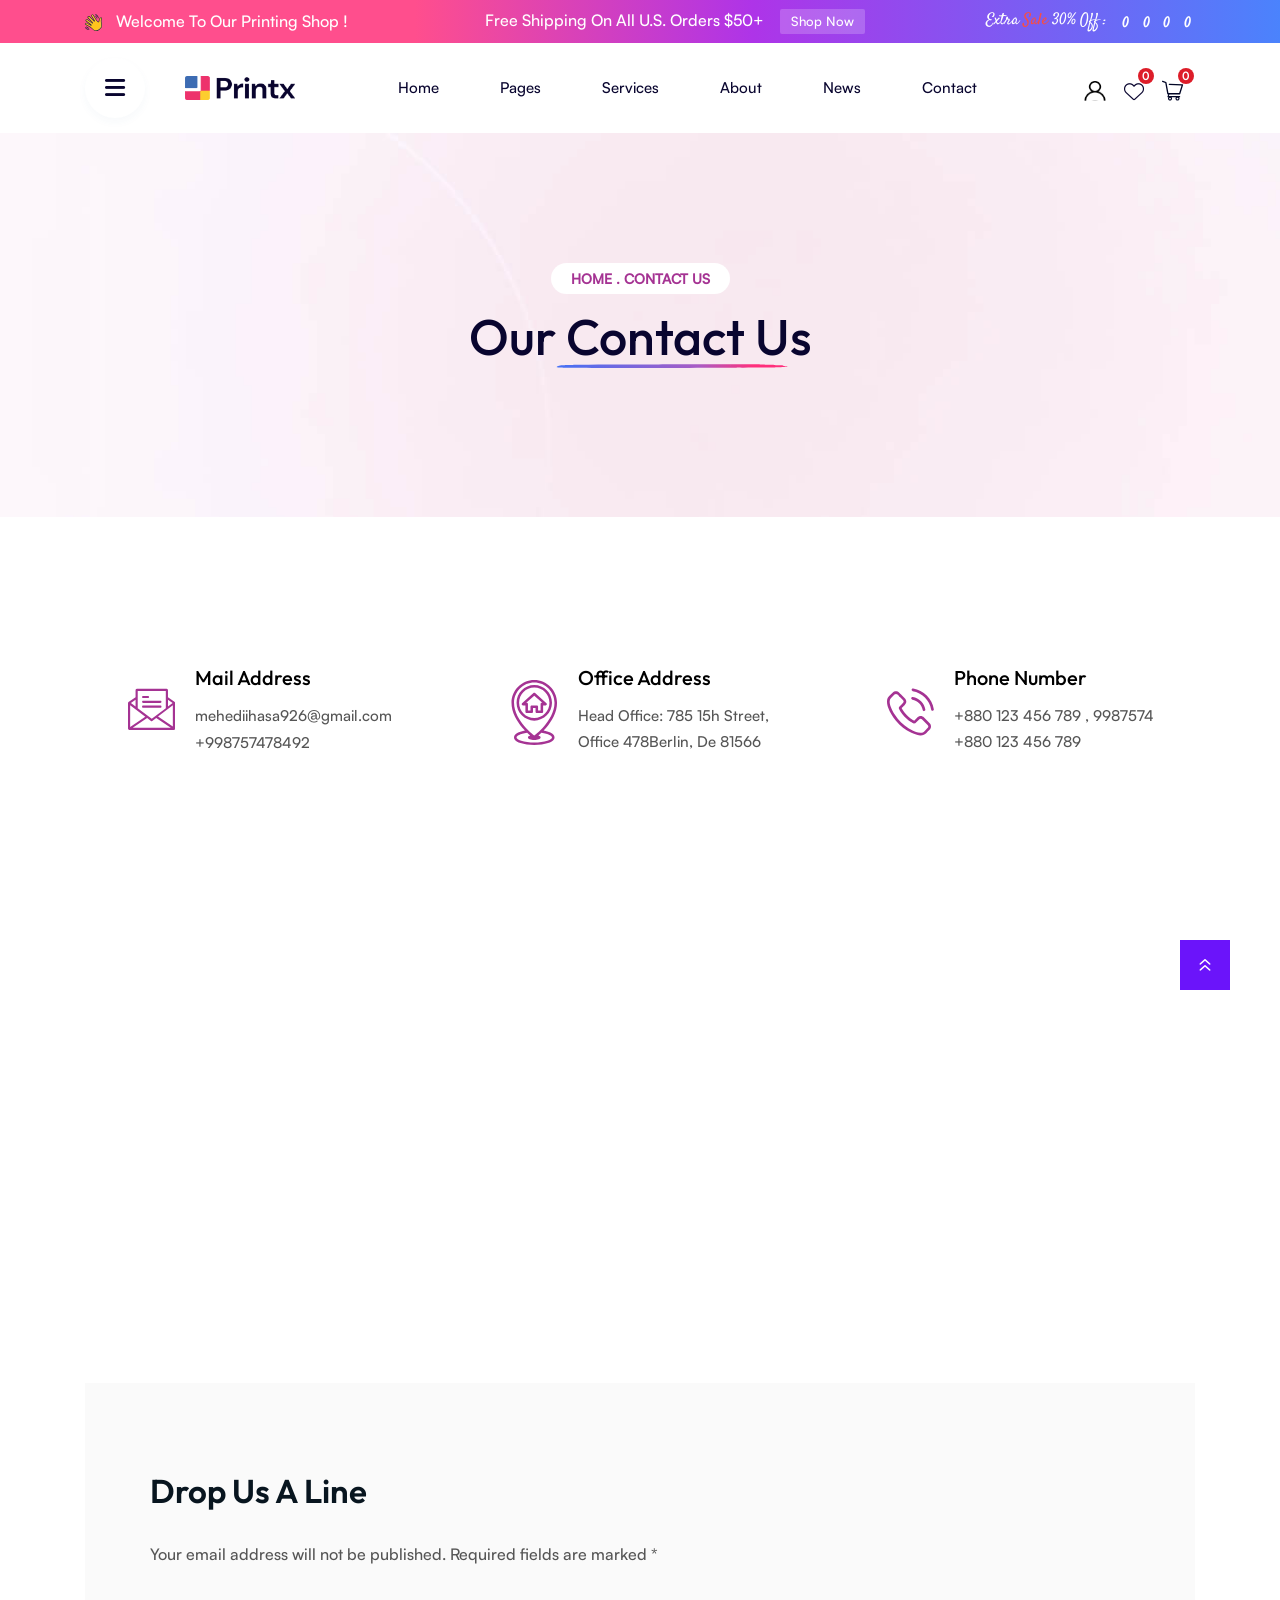
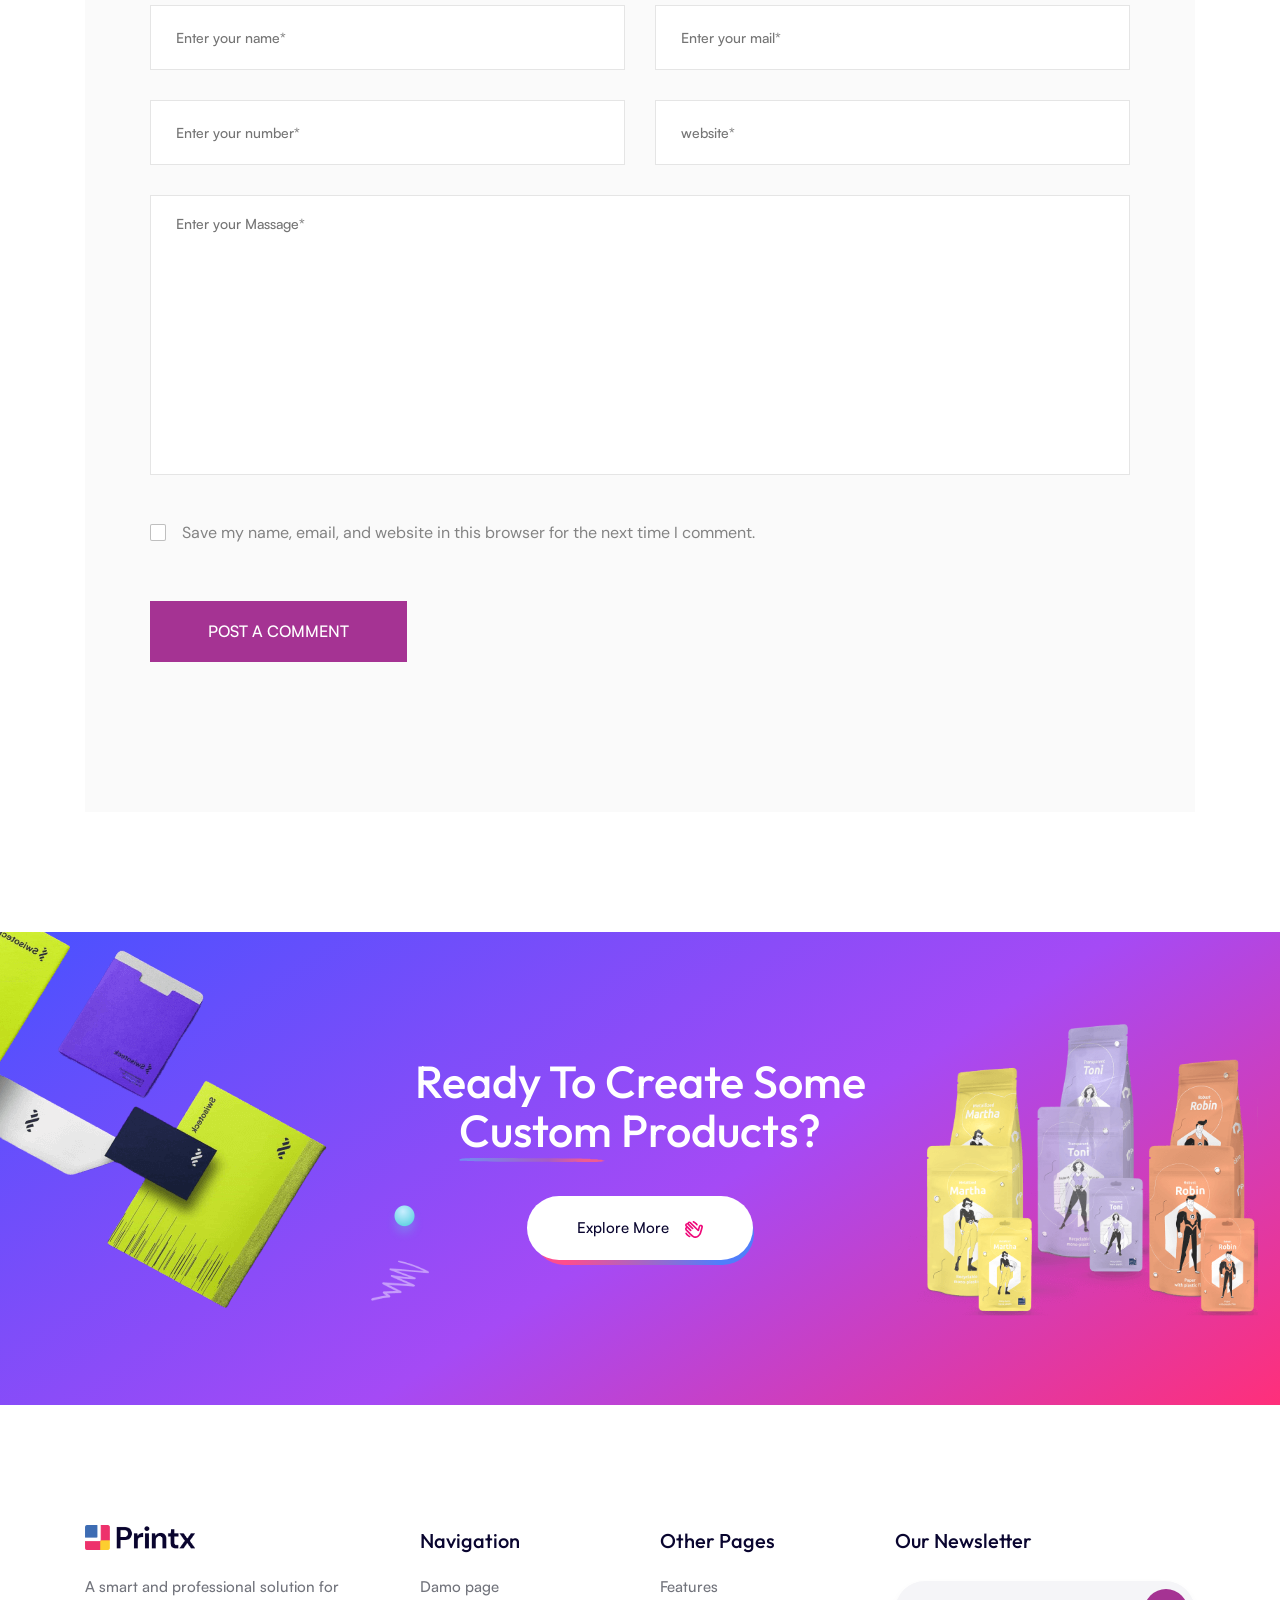
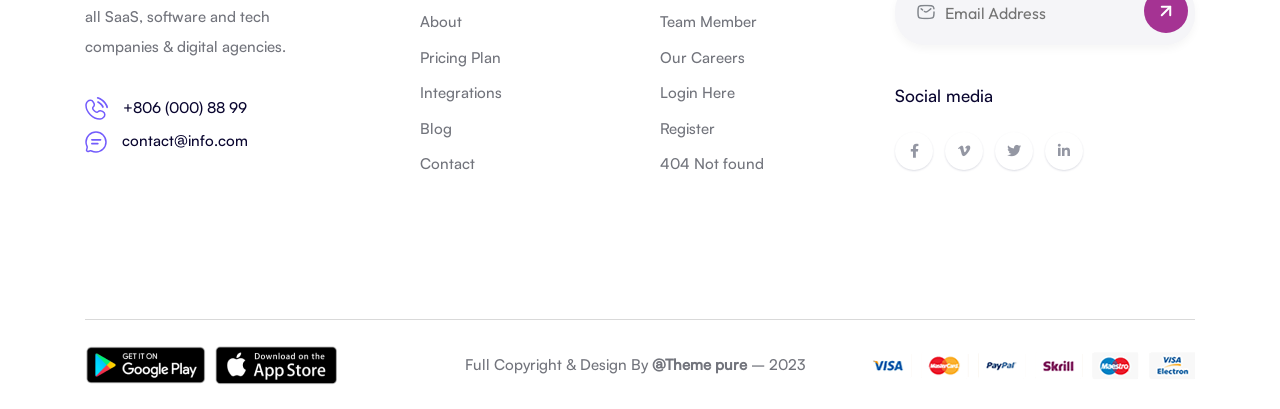
==== contact.html @ f994b307 "Discount-Printing01" ====
<!doctype html>
<html class="no-js" lang="zxx">

<head>
    <meta charset="utf-8">
    <meta http-equiv="x-ua-compatible" content="ie=edge">
    <title>Printx - Printing Services HTML Template</title>
    <meta name="description" content="">
    <meta name="viewport" content="width=device-width, initial-scale=1">


    <!-- Place favicon.ico in the root directory -->
    <link rel="shortcut icon" type="image/x-icon" href="assets/img/logo/favicon.png">

    <!-- CSS here -->
    <link rel="stylesheet" href="assets/css/bootstrap.min.css">
    <link rel="stylesheet" href="assets/css/animate.css">
    <link rel="stylesheet" href="assets/css/custom-animation.css">
    <link rel="stylesheet" href="assets/css/slick.css">
    <link rel="stylesheet" href="assets/css/flaticon.css">
    <link rel="stylesheet" href="assets/css/nice-select.css">
    <link rel="stylesheet" href="assets/css/flaticon.css">
    <link rel="stylesheet" href="assets/css/satoshi.css">
    <link rel="stylesheet" href="assets/css/swiper-bundle.css">
    <link rel="stylesheet" href="assets/css/meanmenu.css">
    <link rel="stylesheet" href="assets/css/font-awesome-pro.css">
    <link rel="stylesheet" href="assets/css/magnific-popup.css">
    <link rel="stylesheet" href="assets/css/spacing.css">
    <link rel="stylesheet" href="assets/css/style.css">
</head>

<body>

    <!-- preloader -->
    <div id="preloader">
        <div class="preloader">
            <span></span>
            <span></span>
        </div>
    </div>
    <!-- preloader end  -->

    <!-- back-to-top-start  -->
    <button class="scroll-top scroll-to-target" data-target="html">
        <i class="far fa-angle-double-up"></i>
    </button>
    <!-- back-to-top-end  -->

    <!-- tp-offcanvus-area-start -->
    <div class="tpoffcanvas-area">
        <div class="tpoffcanvas">
            <div class="tpoffcanvas__close-btn">
                <button class="close-btn"><i class="fal fa-times"></i></button>
            </div>
            <div class="tpoffcanvas__logo">
                <a href="index.html">
                    <img src="assets/img/logo/white-logo.png" alt="">
                </a>
            </div>
            <div class="tpoffcanvas__title">
                <p>Lorem ipsum dolor sit amet consectetur adipisicing elit. Minima incidunt eaque a cumque, porro maxime
                    autem sed.</p>
            </div>
            <div class="tp-main-menu-mobile d-xl-none"></div>
            <div class="tpoffcanvas__contact-info">
                <div class="tpoffcanvas__contact-title">
                    <h5>Contact us</h5>
                </div>
                <ul>
                    <li>
                        <i class="fa-light fa-location-dot"></i>
                        <a href="https://www.google.com/maps/@23.8223586,90.3661283,15z" target="_blank">Melbone st,
                            Australia, Ny 12099</a>
                    </li>
                    <li>
                        <i class="fas fa-envelope"></i>
                        <a href="mailto:solaredge@gmail.com">themepure@gmail.com</a>
                    </li>
                    <li>
                        <i class="fal fa-phone-alt"></i>
                        <a href="tel:+48555223224">+48 555 223 224</a>
                    </li>
                </ul>
            </div>
            <div class="tpoffcanvas__input">
                <div class="tpoffcanvas__input-title">
                    <h4>Get UPdate</h4>
                </div>
                <form action="#">
                    <div class="p-relative">
                        <input type="text" placeholder="Enter mail">
                        <button>
                            <i class="fas fa-paper-plane"></i>
                        </button>
                    </div>
                </form>
            </div>
            <div class="tpoffcanvas__social">
                <div class="social-icon">
                    <a href="#"><i class="fab fa-twitter"></i></a>
                    <a href="#"><i class="fab fa-instagram"></i></a>
                    <a href="#"><i class="fab fa-facebook-f"></i></a>
                    <a href="#"><i class="fab fa-pinterest-p"></i></a>
                </div>
            </div>
        </div>
    </div>
    <div class="body-overlay"></div>
    <!-- tp-offcanvus-area-end -->

    <header>

        <!-- tp-header-top-area-start -->
        <div class="tp-header-top__area theme-bg tp-header-top__space">
            <div class="container container-large">
                <div class="row align-items-center">
                    <div class="col-xxl-4 col-xl-4 col-lg-6 col-md-6 col-sm-6">
                        <div class="tp-header-top__left-box text-center text-md-start">
                            <svg width="17" height="18" viewBox="0 0 17 18" fill="none"
                                xmlns="http://www.w3.org/2000/svg">
                                <path
                                    d="M1.5247 9.13256L5.7097 11.2701C5.83345 11.3319 6.10345 11.4838 6.25532 11.2363C6.39595 11.0057 6.1597 10.8201 6.0472 10.7357L1.17595 7.00631C0.821572 6.72506 0.742822 6.17944 1.01282 5.80819C1.28282 5.42006 1.84532 5.30756 2.22782 5.57194L7.17782 9.12131C7.26782 9.18881 7.51532 9.36881 7.69532 9.16068C7.87532 8.96381 7.67845 8.73881 7.5997 8.65443L3.00407 3.80569C2.6722 3.44006 2.6947 2.83256 3.13907 2.42194C3.49345 2.09569 4.11782 2.08444 4.45532 2.43319L8.9722 7.13568C9.0397 7.20318 9.24782 7.41693 9.46157 7.25943C9.68095 7.09068 9.52344 6.84318 9.48407 6.74756L6.6772 2.09006C6.48595 1.79194 6.48032 1.17881 6.99782 0.869437C7.5322 0.554437 8.04407 0.869437 8.24095 1.20131L11.3628 6.21881C11.8072 6.96131 12.5047 7.58568 13.1234 7.87818C13.6016 8.10318 13.9728 7.81631 14.0347 7.31568C14.1303 6.53944 14.2822 5.57756 14.5522 4.76756C14.8334 3.91819 15.8234 3.49631 16.6672 3.92381L16.3803 5.05444C16.0934 6.20193 16.0597 7.40568 16.2566 8.57568C16.4253 9.55443 16.5941 10.8144 16.5716 11.9338C16.5434 13.6213 15.4072 14.3582 14.3891 15.2751C9.99595 19.2632 6.80095 13.8407 5.24282 13.0701L0.714697 10.5557C0.332197 10.3363 0.247822 9.82443 0.472822 9.45318C0.692197 9.09318 1.1422 8.93568 1.5247 9.13256Z"
                                    fill="#FFC41C" />
                                <path
                                    d="M15.3509 3.9013C15.4859 3.92943 15.6153 3.9688 15.7447 4.03068L15.4578 5.1613C15.1709 6.3088 15.1372 7.51255 15.3341 8.68255C15.5028 9.6613 15.6716 10.9213 15.6491 12.0407C15.6209 13.7282 14.4847 14.4651 13.4666 15.3819C12.6341 16.1357 11.8466 16.5519 11.1041 16.7263C12.1053 16.7432 13.2022 16.3551 14.3834 15.2807C15.4016 14.3638 16.5322 13.6269 16.5659 11.9394C16.5884 10.8144 16.4197 9.55443 16.2509 8.5813C16.0484 7.4113 16.0878 6.20755 16.3747 5.06005L16.6616 3.92943C16.2284 3.71005 15.7503 3.7213 15.3509 3.9013Z"
                                    fill="#F2C34E" />
                                <path
                                    d="M15.3397 8.12567C15.5085 9.10442 15.6772 10.3644 15.6547 11.4838C15.6266 13.1713 14.4903 13.9082 13.4722 14.825C11.7172 16.4169 10.1535 16.5069 8.80908 15.995C10.3391 16.9232 12.2178 17.255 14.3891 15.2807C15.4072 14.3638 16.5378 13.6269 16.5716 11.9394C16.5941 10.8144 16.4253 9.55442 16.2566 8.5813C16.0597 7.4113 15.1372 6.95567 15.3397 8.12567Z"
                                    fill="#F2C34E" />
                                <path
                                    d="M3.53285 2.53444L8.5391 7.69256C8.6066 7.76006 8.81472 7.97381 9.02847 7.81631C9.24785 7.64756 9.09035 7.40006 9.05097 7.30444L8.8316 6.93881L4.45535 2.43881C4.14597 2.11819 3.60597 2.10131 3.24597 2.34319C3.35285 2.38819 3.44847 2.45006 3.53285 2.53444Z"
                                    fill="#F2C34E" />
                                <path
                                    d="M1.26033 5.70693L6.75033 9.63881C6.85158 9.71193 7.1272 9.90881 7.32408 9.67818C7.49845 9.49256 7.35783 9.27881 7.2622 9.16631L2.27845 5.59443C1.94658 5.36381 1.47408 5.39756 1.14783 5.64506C1.1872 5.66756 1.22658 5.68443 1.26033 5.70693Z"
                                    fill="#F2C34E" />
                                <path
                                    d="M7.31845 1.30256L10.4403 6.32006C10.8847 7.06256 11.5822 7.68694 12.201 7.97944C12.5328 8.13694 12.8141 8.03569 12.9772 7.79381C12.3978 7.47881 11.7791 6.90506 11.3628 6.21881L8.24095 1.20131C8.04408 0.869437 7.5322 0.554437 6.99783 0.869437C6.96408 0.886312 6.94158 0.908812 6.91345 0.931312C7.08783 1.02694 7.23408 1.16194 7.31845 1.30256Z"
                                    fill="#F2C34E" />
                                <path
                                    d="M5.3947 11.7932C5.53533 11.8663 5.85595 12.0407 6.03032 11.7538C6.09783 11.6413 6.08095 11.5457 6.04157 11.4613L1.57532 9.17758C1.22095 8.99758 0.8272 9.07633 0.551575 9.3182L5.3947 11.7932Z"
                                    fill="#F2C34E" />
                                <path
                                    d="M11.1828 17.0132C9.15784 17.0132 7.50972 15.4494 6.36222 14.3638C5.86722 13.8913 5.43409 13.4863 5.11909 13.3288L0.579721 10.8088C0.343471 10.6738 0.174721 10.4544 0.107221 10.1844C0.0284707 9.89193 0.0790957 9.57694 0.230971 9.31256C0.529096 8.80631 1.1366 8.62068 1.64847 8.87943L5.83347 11.0169C5.87847 11.0394 5.98534 11.0901 6.01909 11.0901C6.00222 11.0732 5.95722 11.0282 5.87284 10.9607L1.0016 7.23131C0.523471 6.84881 0.427846 6.14006 0.776596 5.64506C0.950971 5.39756 1.2266 5.21756 1.5416 5.16693C1.84535 5.11068 2.14347 5.17818 2.37972 5.34693L7.33534 8.89631C7.43659 8.97506 7.47597 8.98068 7.48722 8.98068C7.48159 8.97506 7.47034 8.93006 7.39722 8.85131L2.79597 4.00256C2.34597 3.49631 2.40785 2.71443 2.94222 2.21943C3.42035 1.78631 4.2191 1.79756 4.65222 2.24193L9.16909 6.94443C9.24784 7.02318 9.28159 7.03443 9.29847 7.04006C9.29284 7.01193 9.25347 6.93318 9.24222 6.90506L6.42972 2.24193C6.27784 2.01131 6.22722 1.67381 6.30034 1.37006C6.37347 1.06068 6.56472 0.807559 6.84597 0.638809C7.48159 0.261934 8.17347 0.560059 8.47722 1.06631L11.5935 6.08381C11.9872 6.74193 12.6341 7.34943 13.236 7.64193C13.3203 7.68131 13.4497 7.71506 13.551 7.65881C13.6522 7.60256 13.7253 7.47318 13.7478 7.29318C13.8378 6.59568 13.9841 5.56068 14.2766 4.69443C14.4341 4.21068 14.7997 3.82256 15.2778 3.62568C15.7616 3.42881 16.3128 3.45131 16.791 3.68756C16.9091 3.74943 16.971 3.87881 16.9372 4.00818L16.6503 5.13881C16.3747 6.24131 16.3353 7.38881 16.5322 8.54193C16.7628 9.86381 16.8697 11.0113 16.8528 11.9563C16.8247 13.5482 15.8853 14.3638 14.9741 15.1569C14.8447 15.2694 14.7097 15.3876 14.5803 15.5057C13.3653 16.5969 12.2235 17.0132 11.1828 17.0132ZM1.17035 9.32943C0.990346 9.32943 0.821596 9.42506 0.720346 9.59944V9.60506C0.641596 9.73444 0.619096 9.89756 0.652846 10.0438C0.675346 10.1282 0.731596 10.2463 0.855346 10.3194L5.37784 12.8338C5.76034 13.0194 6.21597 13.4526 6.74472 13.9588C8.53909 15.6576 10.9916 17.9863 14.1978 15.0782C14.3328 14.9544 14.4678 14.8419 14.6028 14.7238C15.4916 13.9476 16.2622 13.2838 16.2903 11.9394C16.3072 11.0338 16.2003 9.92006 15.981 8.63193C15.7672 7.40006 15.8122 6.17381 16.1047 4.99256L16.3297 4.09818C16.0541 4.01381 15.7616 4.02506 15.4916 4.13756C15.1653 4.27256 14.9178 4.53693 14.811 4.86318C14.5353 5.69006 14.3891 6.68006 14.3047 7.35506C14.2597 7.70943 14.0853 7.99631 13.8266 8.14256C13.5847 8.27756 13.2866 8.27756 12.9997 8.14256C12.291 7.80506 11.571 7.12443 11.121 6.37068L7.99909 1.35318C7.90909 1.20693 7.56597 0.858184 7.13847 1.11693C6.98659 1.20693 6.89097 1.33631 6.85159 1.49381C6.80659 1.67381 6.85159 1.84818 6.90784 1.93818L9.72034 6.60131C9.96784 7.09068 9.80472 7.34381 9.63034 7.47881C9.47847 7.59131 9.16909 7.72631 8.77534 7.33818L4.25285 2.63006C4.02785 2.40506 3.57785 2.40506 3.33035 2.63006C2.98722 2.95068 2.99847 3.38381 3.21222 3.62006L7.80222 8.45756C8.14534 8.81756 8.07784 9.15506 7.89784 9.35193C7.81909 9.44193 7.50972 9.72881 7.00347 9.34631L2.05347 5.80256C1.94097 5.72381 1.79472 5.69006 1.63722 5.71818C1.4741 5.74631 1.32785 5.83631 1.23785 5.96568C1.05785 6.21881 1.10847 6.59568 1.34472 6.78693L6.21034 10.5107C6.66034 10.8651 6.60972 11.1801 6.48597 11.3769C6.35659 11.5907 6.09222 11.7876 5.58034 11.5176L1.38972 9.37443C1.32222 9.34631 1.2491 9.32943 1.17035 9.32943Z"
                                    fill="#04212F" />
                                <path
                                    d="M3.93785 15.9726C2.29535 15.9726 0.77097 15.0388 0.0284694 13.5594C-0.0390306 13.4244 0.0172194 13.2557 0.157844 13.1826C0.298469 13.1151 0.46722 13.1713 0.53472 13.3063C1.19847 14.6226 2.5766 15.4494 4.05035 15.4044C4.20785 15.4101 4.33722 15.5226 4.33722 15.6801C4.34285 15.8376 4.2191 15.9669 4.0616 15.9669C4.02222 15.9726 3.98285 15.9726 3.93785 15.9726Z"
                                    fill="#04212F" />
                                <path
                                    d="M3.9097 14.5776C3.89845 14.5776 3.89282 14.5776 3.88157 14.5776C2.80157 14.4707 1.8397 13.8407 1.31657 12.8901C1.24345 12.7551 1.28845 12.5807 1.42907 12.5076C1.56407 12.4345 1.73845 12.4795 1.81157 12.6201C2.2447 13.4076 3.04345 13.9307 3.93782 14.0207C4.0897 14.0376 4.20782 14.1726 4.19095 14.3301C4.17407 14.4707 4.05032 14.5776 3.9097 14.5776Z"
                                    fill="#04212F" />
                                <path
                                    d="M13.3653 4.34007C13.2247 4.34007 13.1009 4.23319 13.0841 4.08694C12.9266 2.62445 11.9197 1.37007 10.5247 0.891946C10.3784 0.841321 10.2997 0.683821 10.3503 0.537571C10.4009 0.391321 10.5584 0.312571 10.7047 0.363196C12.3022 0.908821 13.4553 2.34882 13.6409 4.03069C13.6578 4.18257 13.5453 4.32319 13.3934 4.34007C13.3878 4.34007 13.3766 4.34007 13.3653 4.34007Z"
                                    fill="#04212F" />
                                <path
                                    d="M11.9985 4.62131C11.8635 4.62131 11.7397 4.52006 11.7228 4.37944C11.5878 3.49069 11.0253 2.72006 10.2153 2.32631C10.0747 2.25881 10.0185 2.09006 10.086 1.94944C10.1535 1.80881 10.3222 1.75256 10.4628 1.82006C11.436 2.29819 12.1166 3.22069 12.2797 4.29506C12.3022 4.44694 12.1953 4.59319 12.0435 4.61569C12.0266 4.61569 12.0153 4.62131 11.9985 4.62131Z"
                                    fill="#04212F" />
                            </svg>
                            <span>Welcome to our printing shop !</span>
                        </div>
                    </div>
                    <div class="col-xxl-4 col-xl-5 d-none d-xl-block">
                        <div class="tp-header-top__shop-box text-xl-start text-end">
                            <span>Free shipping on all U.S. orders $50+</span>
                            <a href="#">Shop Now</a>
                        </div>
                    </div>
                    <div class="col-xxl-4 col-xl-3 col-lg-6 col-md-6  col-sm-6 d-none d-sm-block">
                        <div class="tp-header-top__right-box d-flex align-items-center justify-content-end">
                            <span class="mr-10">Extra <i>sale</i> 30% off :</span>
                            <div class="tp-header-top__countdown" data-countdown data-date="Sep 30 2024 20:20:22">
                                <ul>
                                    <li><span data-days>0</span></li>
                                    <li><span data-hours>0</span></li>
                                    <li><span data-minutes>0</span></li>
                                    <li><span data-seconds>0</span></li>
                                </ul>
                            </div>
                        </div>
                    </div>
                </div>
            </div>
        </div>
        <!-- tp-header-top-area-end -->

        <!-- tp-header-area-start -->
        <div id="header-sticky" class="tp-header__area">
            <div class="container container-large">
                <div class="row align-items-center">
                    <div class="col-xl-3 col-lg-6 col-md-6 col-sm-6 col-6">
                        <div class="tp-header__left-box d-flex align-items-center">
                            <div class="tp-header__bar d-none d-xl-block">
                                <button class="tp-menu-bar">
                                    <i class="fa-solid fa-bars"></i>
                                </button>
                            </div>
                            <div class="tp-header__logo">
                                <a href="index.html">
                                    <img src="assets/img/logo/logo.png" alt="">
                                </a>
                            </div>
                        </div>
                    </div>
                    <div class="col-xl-7 d-none d-xl-block">
                        <div class="tp-header__main-menu">
                            <nav class="tp-main-menu-content">
                                <ul>
                                    <li class="has-dropdown">
                                        <a href="index.html">Home</a>
                                        <div class="tp-submenu submenu has-homemenu">
                                            <div class="row gx-6 row-cols-1 row-cols-md-2 row-cols-xl-5">
                                               <div class="col homemenu">
                                                  <div class="homemenu-thumb mb-15">
                                                     <img src="assets/img/menu/home-1.jpg" alt="">
                                                     <div class="homemenu-btn">
                                                        <a class="tp-menu-btn" href="index.html">View Demo</a>
                                                     </div>
                                                  </div>
                                                  <div class="homemenu-content text-center">
                                                     <h4 class="homemenu-title">
                                                        <a href="index.html">Home 01</a>
                                                     </h4>
                                                  </div>
                                               </div>
                                               <div class="col homemenu">
                                                  <div class="homemenu-thumb mb-15">
                                                     <img src="assets/img/menu/home-2.jpg" alt="">
                                                     <div class="homemenu-btn">
                                                        <a class="tp-menu-btn" href="index-2.html">View Demo</a>
                                                     </div>
                                                  </div>
                                                  <div class="homemenu-content text-center">
                                                     <h4 class="homemenu-title">
                                                        <a href="index-2.html">Home 02</a>
                                                     </h4>
                                                  </div>
                                               </div>
                                               <div class="col homemenu">
                                                  <div class="homemenu-thumb mb-15">
                                                     <img src="assets/img/menu/home-3.jpg" alt="">
                                                     <div class="homemenu-btn">
                                                        <a class="tp-menu-btn" href="index-3.html">View Demo</a>
                                                     </div>
                                                  </div>
                                                  <div class="homemenu-content text-center">
                                                     <h4 class="homemenu-title">
                                                        <a href="index-3.html">Home 03</a>
                                                     </h4>
                                                  </div>
                                               </div>
                                               <div class="col homemenu">
                                                  <div class="homemenu-thumb mb-15">
                                                     <img src="assets/img/menu/home-4.jpg" alt="">
                                                     <div class="homemenu-btn">
                                                        <a class="tp-menu-btn" href="index-4.html">View Demo</a>
                                                     </div>
                                                  </div>
                                                  <div class="homemenu-content text-center">
                                                     <h4 class="homemenu-title">
                                                        <a href="index-4.html">Home 04</a>
                                                     </h4>
                                                  </div>
                                               </div>
                                               <div class="col homemenu">
                                                  <div class="homemenu-thumb mb-15">
                                                     <img src="assets/img/menu/home-5.jpg" alt="">
                                                     <div class="homemenu-btn">
                                                        <a class="tp-menu-btn" href="index-5.html">View Demo</a>
                                                     </div>
                                                  </div>
                                                  <div class="homemenu-content text-center">
                                                     <h4 class="homemenu-title">
                                                        <a href="index-4.html">Home 05</a>
                                                     </h4>
                                                  </div>
                                               </div>
                                            </div>
                                        </div>
                                    </li>
                                    <li class="has-dropdown">
                                        <a href="#">pages</a>
                                        <ul class="submenu tp-submenu">
                                            <li><a href="team.html">Team</a></li>
                                            <li><a href="project.html">project</a></li>
                                            <li><a href="project-details.html">project details</a></li>
                                            <li><a href="shop.html">shop</a></li>
                                            <li><a href="shop-details.html">shop details</a></li>
                                            <li><a href="cart.html">cart</a></li>
                                            <li><a href="checkout.html">checkout</a></li>
                                            <li><a href="faq.html">faq</a></li>
                                            <li><a href="login.html">login</a></li>
                                            <li><a href="register.html">register</a></li>
                                            <li><a href="404.html">404</a></li>
                                        </ul>
                                    </li>
                                    <li class="has-dropdown">
                                        <a href="service.html">services</a>
                                        <ul class="submenu tp-submenu">
                                            <li><a href="service.html">service</a></li>
                                            <li><a href="service-details.html">service details</a></li>
                                        </ul>
                                    </li>
                                    <li>
                                        <a href="about-us.html">about</a>
                                    </li>
                                    <li class="has-dropdown">
                                        <a href="blog.html">news</a>
                                        <ul class="submenu tp-submenu">
                                            <li><a href="blog.html">blog</a></li>
                                            <li><a href="blog-details.html">blog details</a></li>
                                        </ul>
                                    </li>
                                    <li>
                                        <a href="contact.html">contact</a>
                                    </li>
                                </ul>
                            </nav>
                        </div>
                    </div>
                    <div class="col-xl-2 col-lg-6 col-md-6 col-sm-6 col-6">
                        <div class="tp-header__right-box d-flex align-items-center justify-content-end">
                            <ul class="d-none d-sm-block">
                                <li>
                                    <div class="tp-header__icon-box">
                                        <a href="login.html">
                                            <span>
                                                <svg width="22" height="20" viewBox="0 0 22 20" fill="none"
                                                    xmlns="http://www.w3.org/2000/svg"
                                                    xmlns:xlink="http://www.w3.org/1999/xlink">
                                                    <rect width="22" height="19.8" fill="url(#pattern0)" />
                                                    <defs>
                                                        <pattern id="pattern0"
                                                            patternContentUnits="objectBoundingBox" width="1"
                                                            height="1">
                                                            <use xlink:href="#image0_37_399"
                                                                transform="matrix(0.00186012 0 0 0.00195312 0.0238095 0)" />
                                                        </pattern>
                                                        <image id="image0_37_399" width="512" height="512"
                                                            xlink:href="[data-uri]" />
                                                    </defs>
                                                </svg>
                                            </span>
                                        </a>
                                        <a href="#">
                                            <span class="heart p-relative">
                                                <i class="fa-light fa-heart"></i>
                                                <b class="tp-header__icon-text">0</b>
                                            </span>
                                        </a>
                                        <a href="cart.html">
                                            <span class="cart p-relative">
                                                <svg width="22" height="21" viewBox="0 0 22 21" fill="none"
                                                    xmlns="http://www.w3.org/2000/svg">
                                                    <path
                                                        d="M21.0291 4.48689C20.908 4.3131 20.7132 4.20567 20.5016 4.19661L7.38131 3.63019C7.00487 3.61369 6.69029 3.90477 6.6742 4.28005C6.6582 4.65519 6.94835 4.97216 7.323 4.98827L19.555 5.5164L17.1499 13.0321H6.44709L4.51346 2.48719C4.47096 2.25608 4.31253 2.06327 4.09404 1.97742L0.927085 0.731306C0.578047 0.59444 0.184184 0.76615 0.0471052 1.11531C-0.0897364 1.46465 0.0816588 1.85937 0.430508 1.99666L3.24643 3.10463L5.21419 13.8346C5.2735 14.1572 5.55419 14.3915 5.88178 14.3915H6.2082L5.46283 16.4651C5.40045 16.6388 5.42615 16.8317 5.53232 16.9826C5.63835 17.1335 5.81078 17.2233 5.99486 17.2233H6.51766C6.19371 17.5844 5.99486 18.0599 5.99486 18.5827C5.99486 19.7072 6.90836 20.6218 8.03078 20.6218C9.1532 20.6218 10.0667 19.7072 10.0667 18.5827C10.0667 18.0599 9.86784 17.5844 9.54394 17.2233H13.9827C13.6587 17.5844 13.4599 18.0599 13.4599 18.5827C13.4599 19.7072 14.3731 20.6218 15.4958 20.6218C16.6185 20.6218 17.5317 19.7072 17.5317 18.5827C17.5317 18.0599 17.3329 17.5844 17.009 17.2233H17.6448C17.9572 17.2233 18.2104 16.9697 18.2104 16.657C18.2104 16.3441 17.9572 16.0905 17.6448 16.0905H6.79954L7.41023 14.3913H17.6448C17.9399 14.3913 18.201 14.2003 18.2909 13.9191L21.1186 5.08295C21.1835 4.88128 21.1502 4.66078 21.0291 4.48689ZM8.03083 19.4892C7.53179 19.4892 7.12595 19.0828 7.12595 18.583C7.12595 18.0832 7.53179 17.6767 8.03083 17.6767C8.52986 17.6767 8.93566 18.0832 8.93566 18.583C8.93566 19.0828 8.52986 19.4892 8.03083 19.4892ZM15.4958 19.4892C14.9967 19.4892 14.5909 19.0828 14.5909 18.583C14.5909 18.0832 14.9967 17.6767 15.4958 17.6767C15.9948 17.6767 16.4006 18.0832 16.4006 18.583C16.4006 19.0828 15.9948 19.4892 15.4958 19.4892Z"
                                                        fill="#020626" />
                                                </svg>
                                                <b class="tp-header__icon-text">0</b>
                                            </span>
                                        </a>
                                    </div>
                                </li>
                                <li>
                                    <div class="tp-header__chat-box d-none d-xxl-block">
                                        <a href="contact.html">
                                            Let,s Talk
                                            <span>
                                                <svg width="23" height="23" viewBox="0 0 23 23" fill="none"
                                                    xmlns="http://www.w3.org/2000/svg">
                                                    <g clip-path="url(#clip0_37_410)">
                                                        <path
                                                            d="M21.5648 16.6095C23.7874 13.4911 23.4476 9.21882 20.4119 6.43587C19.0249 5.16435 17.2566 4.37279 15.3465 4.15172C15.3346 4.13708 15.3224 4.12257 15.3091 4.10869C13.6474 2.38257 11.26 1.39258 8.75923 1.39258C4.00025 1.39258 0 4.9384 0 9.47852C0 11.0703 0.494455 12.5963 1.43373 13.9141L0.121604 18.0338C0.039127 18.2927 0.120256 18.5757 0.327301 18.7517C0.534705 18.928 0.827281 18.9618 1.06901 18.8389L5.05928 16.8099C5.87875 17.1628 6.74772 17.3943 7.64759 17.4996C9.38346 19.3251 11.7837 20.2598 14.2393 20.2598C15.5158 20.2598 16.7877 19.9996 17.9391 19.5052L21.9296 21.5342C22.0262 21.5834 22.1308 21.6074 22.2348 21.6074C22.6895 21.6074 23.0155 21.1643 22.877 20.7291L21.5648 16.6095ZM5.33124 15.4541C5.14252 15.3644 4.92299 15.3674 4.73679 15.4621L1.89472 16.9072L2.8228 13.9933C2.89036 13.7812 2.84881 13.5494 2.71171 13.374C1.81929 12.2316 1.34757 10.8846 1.34757 9.47852C1.34757 5.76303 4.67241 2.74023 8.75923 2.74023C10.405 2.74023 11.9893 3.23882 13.2745 4.13668C8.94637 4.57188 5.48011 7.95243 5.48011 12.1738C5.48011 13.4868 5.81666 14.7508 6.45119 15.8833C6.06701 15.7689 5.69286 15.6258 5.33124 15.4541ZM18.2618 18.1574C18.0783 18.0641 17.8586 18.0585 17.6673 18.1494C16.6168 18.6484 15.4315 18.9121 14.2393 18.9121C10.1525 18.9121 6.82768 15.8893 6.82768 12.1738C6.82768 8.45834 10.1525 5.43555 14.2393 5.43555C18.3262 5.43555 21.651 8.45834 21.651 12.1738C21.651 13.5799 21.1793 14.9269 20.2868 16.0692C20.1498 16.2446 20.1082 16.4764 20.1757 16.6886L21.1038 19.6025L18.2618 18.1574Z"
                                                            fill="white" />
                                                        <path
                                                            d="M11.4993 12.8477C11.8714 12.8477 12.1731 12.546 12.1731 12.1738C12.1731 11.8017 11.8714 11.5 11.4993 11.5C11.1271 11.5 10.8254 11.8017 10.8254 12.1738C10.8254 12.546 11.1271 12.8477 11.4993 12.8477Z"
                                                            fill="white" />
                                                        <path
                                                            d="M14.1943 12.8477C14.5665 12.8477 14.8682 12.546 14.8682 12.1738C14.8682 11.8017 14.5665 11.5 14.1943 11.5C13.8222 11.5 13.5205 11.8017 13.5205 12.1738C13.5205 12.546 13.8222 12.8477 14.1943 12.8477Z"
                                                            fill="white" />
                                                        <path
                                                            d="M16.8896 12.8477C17.2618 12.8477 17.5635 12.546 17.5635 12.1738C17.5635 11.8017 17.2618 11.5 16.8896 11.5C16.5175 11.5 16.2158 11.8017 16.2158 12.1738C16.2158 12.546 16.5175 12.8477 16.8896 12.8477Z"
                                                            fill="white" />
                                                    </g>
                                                    <defs>
                                                        <clipPath id="clip0_37_410">
                                                            <rect width="23" height="23" fill="white" />
                                                        </clipPath>
                                                    </defs>
                                                </svg>
                                            </span>
                                        </a>
                                    </div>
                                </li>
                            </ul>
                            <div class="tp-header-2__bar d-xl-none">
                                <button class="tp-menu-bar">
                                    <i class="fa-solid fa-bars"></i>
                                </button>
                            </div>
                        </div>
                    </div>
                </div>
            </div>
        </div>
        <!-- tp-header-area-end -->

    </header>




    <main>

        <!-- breadcrumb-area-start -->
        <div class="tp-breadcrumb__area fix tp-breadcrumb-height" data-background="assets/img/breadcrumb/breadcrumb.png">
            <div class="container">
                <div class="row">
                    <div class="col-12">
                        <div class="tp-breadcrumb__content text-center z-index-5">
                            <div class="tp-breadcrumb__list">
                               <span><a href="index.html">Home </a></span> 
                               <span class="dvdr">.</span>
                               <span>Contact us</span>
                            </div>
                            <h3 class="tp-breadcrumb__title">Our<span class="p-relative z-index-5">
                                Contact
                                <span class="tp-title-shape">
                                    <svg width="233" height="5" viewBox="0 0 233 5" fill="none" xmlns="http://www.w3.org/2000/svg">
                                        <path d="M229.237 2.64045C229.948 2.63606 231.134 2.60076 231.845 2.6523C230.66 2.65963 229.474 2.69493 228.526 2.70079C228.052 2.75967 229.238 2.78031 229.712 2.80535C230.661 2.79949 231.609 2.79363 232.321 2.84517C231.61 2.87754 230.661 2.8834 229.713 2.88927C228.764 2.89513 227.579 2.87449 226.868 2.93483C227.579 2.9584 227.579 2.9584 227.579 3.01434C225.92 3.05258 225.921 3.2204 223.312 3.18058C222.364 3.18645 221.415 3.19231 220.467 3.19817C219.282 3.31739 217.86 3.43807 214.777 3.40118C213.829 3.43501 212.88 3.44088 211.932 3.41877C209.324 3.49083 206.715 3.47899 204.107 3.52308C203.87 3.55252 203.633 3.55398 203.396 3.52748C202.448 3.53334 201.499 3.5392 200.551 3.54507L200.314 3.54653L200.076 3.548C199.128 3.55386 198.417 3.58623 197.468 3.56412C194.149 3.58464 190.592 3.60663 187.272 3.65512C185.138 3.66831 183.478 3.6506 182.292 3.57401L182.055 3.57548L181.818 3.57694C181.107 3.63728 181.345 3.71973 178.974 3.73439C176.602 3.72108 174.231 3.73573 171.623 3.75186C169.963 3.73415 168.303 3.80035 166.644 3.78264C160.715 3.79131 154.788 3.82795 148.86 3.83662C143.643 3.86887 138.426 3.87314 133.21 3.87742C131.313 3.94509 129.416 3.90087 127.756 3.91113C118.271 3.94179 108.55 4.00188 99.0646 3.9766C94.7964 3.97501 90.5285 4.02936 86.2601 3.9998C82.4663 4.02326 78.9094 4.01727 75.1154 4.01275C66.3418 4.01104 57.5683 4.00933 49.0315 3.95021C45.4748 3.97219 42.155 3.96474 39.072 3.89988C34.0926 3.93066 29.3498 3.87606 24.8441 3.82C24.1328 3.82439 23.6584 3.79935 23.1842 3.80229C21.2874 3.84198 19.8644 3.79483 18.2042 3.74915C17.0187 3.75648 16.07 3.73437 15.3585 3.7108C14.647 3.68722 13.9357 3.69162 13.2241 3.66805C12.5125 3.6165 11.3269 3.62383 10.1413 3.63116C8.24405 3.58694 5.87274 3.57363 5.39765 3.4367C1.84077 3.43071 0.891628 3.32469 1.12788 3.18337C-0.295844 3.02433 -0.0597648 2.85504 1.12477 2.67988C1.12425 2.59597 1.12373 2.51205 1.12321 2.42814L1.12304 2.40017C0.647594 2.2073 3.2548 2.02334 2.54243 1.85991C2.30444 1.72152 3.72644 1.60084 4.6742 1.48309C4.67403 1.45512 4.67368 1.39918 5.62198 1.36534C5.85891 1.33591 6.5701 1.30354 7.51838 1.2697C8.70326 1.15049 10.1254 1.05778 12.4964 1.01515C12.9702 0.956276 13.9189 0.978385 14.6302 0.973987C15.3414 0.941619 16.0526 0.90925 16.7637 0.876881C17.4749 0.844513 18.1862 0.840116 18.8976 0.835718C21.7426 0.762187 24.5878 0.716626 27.6703 0.697572C28.8559 0.690243 29.8043 0.68438 30.9899 0.677052C31.4641 0.67412 32.1754 0.669723 32.6495 0.63882C39.0516 0.599246 45.6908 0.558205 52.0931 0.546602C55.4127 0.526082 58.7321 0.47759 62.0522 0.540985C64.8975 0.523396 68.2168 0.446933 71.2998 0.511793C72.0111 0.507395 72.7225 0.502998 73.1967 0.500067C75.3306 0.458904 77.2275 0.447178 79.3617 0.461958C84.5782 0.429712 89.7949 0.425438 94.7744 0.422629C96.4342 0.412369 98.331 0.372671 99.754 0.41982C100.703 0.441929 101.651 0.436066 102.599 0.402231C105.682 0.383177 108.764 0.364122 111.847 0.373039C112.321 0.370108 112.795 0.367177 113.27 0.364245C114.455 0.384888 115.878 0.348122 117.064 0.368765C118.723 0.358505 120.62 0.346779 122.28 0.336519C123.703 0.327725 125.363 0.317465 126.548 0.338107C127.497 0.332244 128.445 0.326382 129.394 0.320519C131.291 0.308793 133.425 0.26763 135.322 0.311847C138.879 0.289861 142.435 0.295847 145.755 0.275326C151.446 0.240149 157.137 0.260915 162.828 0.253709C164.725 0.241983 166.384 0.231723 168.282 0.247968C166.622 0.258229 164.725 0.269954 163.065 0.280214C164.725 0.241983 166.622 0.230257 168.282 0.247968C171.364 0.228914 174.209 0.211325 177.055 0.24968C178.241 0.242351 179.426 0.235022 180.612 0.255665C180.849 0.254199 181.086 0.252734 181.323 0.251268C183.932 0.235145 186.54 0.246993 189.149 0.286814C191.52 0.272156 193.654 0.314908 195.788 0.329688C196.974 0.322359 198.159 0.31503 199.345 0.363645C201.48 0.378425 203.377 0.39467 204.089 0.474188C205.511 0.40945 206.46 0.45953 207.645 0.480173C208.831 0.528788 208.358 0.615634 209.781 0.662782C209.069 0.667179 208.358 0.671577 207.647 0.675974C207.884 0.70248 208.121 0.728985 208.358 0.72752C210.018 0.773202 211.678 0.790914 213.338 0.808625C213.576 0.80716 213.813 0.805694 214.05 0.804228C215.71 0.793968 217.606 0.754271 219.029 0.801419L219.266 0.799954C219.266 0.799954 219.267 0.827925 219.029 0.829391C218.081 0.835254 217.133 0.841117 216.421 0.845514L216.184 0.84698C217.369 0.811679 218.318 0.805817 219.029 0.829391C219.504 0.938345 218.082 0.975111 217.608 1.03399C217.845 1.06049 216.66 1.09579 217.609 1.1179C218.32 1.1135 219.505 1.0782 219.268 1.13561C219.032 1.19302 217.609 1.17384 216.898 1.17824C216.66 1.17971 216.423 1.20914 216.186 1.21061C218.084 1.2828 219.981 1.29904 221.878 1.34326C224.723 1.32567 225.91 1.43023 227.57 1.50388C228.044 1.52892 228.756 1.49655 228.993 1.52306C227.57 1.53186 228.282 1.61137 227.334 1.64521C224.015 1.72167 224.015 1.80558 227.098 1.89842C228.047 1.92052 229.944 1.93677 230.419 2.01775C230.419 2.04572 230.419 2.0737 230.419 2.0737C230.893 2.07076 231.368 2.06783 231.368 2.0958C231.131 2.15321 230.419 2.12964 229.708 2.13404C229.234 2.13697 228.523 2.14137 228.286 2.1708C228.76 2.25179 228.523 2.28122 227.101 2.29002C227.575 2.34303 228.998 2.30626 228.761 2.39164C229.473 2.38725 229.947 2.41229 230.658 2.40789C229.947 2.46823 228.524 2.42108 228.287 2.47849C228.999 2.53003 228.999 2.55801 227.814 2.53736C226.865 2.54323 225.679 2.52258 226.865 2.59917C227.577 2.59477 228.525 2.58891 229.237 2.64045ZM6.81321 2.28107C6.57609 2.28254 6.57612 2.28254 6.57629 2.31051C6.57612 2.28254 6.81321 2.28107 6.81321 2.28107ZM66.5686 2.33128C66.8059 2.35779 66.8057 2.32982 67.0428 2.32835C66.8057 2.32982 66.5686 2.33128 66.5686 2.33128ZM96.2104 2.56764C95.9733 2.56911 95.9733 2.56911 96.2104 2.56764V2.56764ZM76.2909 2.38307C76.2908 2.3551 76.2908 2.3551 76.2909 2.38307V2.38307ZM65.1499 2.98342C64.9128 2.98489 64.9128 2.98489 64.6755 2.95838C64.6755 2.95838 64.4384 2.95985 64.4385 2.98782C64.6757 2.98635 64.9128 2.98489 65.1499 2.98342ZM38.828 2.78249C39.0649 2.75305 38.8278 2.75452 38.828 2.78249V2.78249ZM77.2442 3.16041C77.4814 3.15895 77.4814 3.15895 77.2442 3.16041V3.16041ZM72.5015 3.10581C72.2643 3.10728 72.2645 3.13525 71.7903 3.13818C72.0272 3.10874 72.2643 3.10728 72.5015 3.10581ZM27.4465 2.85284C27.4467 2.88081 27.4467 2.88081 27.4465 2.85284V2.85284ZM174.691 1.3832C174.691 1.3832 174.691 1.35523 174.454 1.38466C174.454 1.38466 174.454 1.38466 174.217 1.38613C174.454 1.38466 174.454 1.38466 174.691 1.3832ZM193.903 2.27145C193.903 2.24348 194.14 2.24201 194.14 2.21404C193.666 2.24494 193.666 2.24494 193.903 2.27145ZM138.421 3.00603C138.421 3.00603 138.184 3.00749 138.184 3.03547C138.421 3.034 138.895 3.03107 139.133 3.0296C138.895 3.0031 138.658 3.00456 138.421 3.00603ZM153.35 1.34728C153.349 1.31931 153.349 1.31931 153.35 1.34728C153.349 1.31931 153.112 1.32078 153.35 1.34728ZM189.393 1.51609C189.63 1.51463 189.63 1.51463 189.393 1.51609C189.63 1.48666 189.867 1.48519 189.867 1.45722C189.63 1.45868 189.393 1.46015 189.156 1.46162C189.393 1.48812 189.393 1.48812 189.393 1.51609ZM186.782 1.0567C186.545 1.08614 186.545 1.08614 186.782 1.0567V1.0567ZM118.269 3.52222C118.269 3.55019 118.269 3.55019 118.032 3.57962C118.269 3.57816 118.506 3.57669 118.743 3.57523C118.506 3.54872 118.506 3.54872 118.269 3.52222ZM166.624 0.677801C166.861 0.676335 166.861 0.676335 167.099 0.674869C167.099 0.674869 166.861 0.676335 166.624 0.677801ZM97.1478 0.771601C96.9107 0.773067 96.9107 0.773067 97.1478 0.771601V0.771601ZM224.734 3.03193C225.682 2.97013 226.394 2.9937 227.342 3.01581C226.631 3.02021 225.682 3.02607 224.734 3.03193ZM127.023 0.391119C127.26 0.389653 127.497 0.388187 127.735 0.414693C127.26 0.389653 127.023 0.391119 127.023 0.391119Z" fill="url(#paint0_linear_720_932)"/>
                                        <defs>
                                        <linearGradient id="paint0_linear_720_932" x1="196.345" y1="-0.373061" x2="24.7083" y2="95.8315" gradientUnits="userSpaceOnUse">
                                        <stop offset="0" stop-color="#FF307C"/>
                                        <stop offset="0.247843" stop-color="#A85CC5"/>
                                        <stop offset="1" stop-color="#3075FF"/>
                                        </linearGradient>
                                        </defs>
                                    </svg>                                        
                                </span>
                                us
                            </span>
                            </h3>
                         </div>
                    </div>
                </div>
            </div>
        </div>
        <!-- breadcrumb-area-end -->

        <!-- contact-area-start -->
        <div class="tp-contact-4__area pt-120 pb-120">
            <div class="container">
                <div class="tp-contact-4__top pb-40">
                    <div class="row">
                        <div class="col-xl-4 col-lg-4 col-md-6 mb-30">
                            <div class="tp-contact-4__item d-flex align-items-center justify-content-start justify-content-sm-center">
                                <div class="tp-contact-4__icon">
                                    <span>
                                        <svg width="64" height="57" viewBox="0 0 64 57" fill="none" xmlns="http://www.w3.org/2000/svg">
                                            <path d="M63.6998 18.3414L54.4316 11.7948V2.23243C54.3387 1.28519 53.609 0.524913 52.6663 0.393555H12.0633C11.1207 0.525054 10.3908 1.28519 10.2979 2.23243V11.7212L0.662001 18.3412C0.280316 18.6183 0.0385768 19.0481 0 19.5181V54.4573C0.125304 55.4163 0.879946 56.1711 1.83888 56.2962H62.8907C63.6998 56.2962 63.994 55.34 63.994 54.4573V19.5182C63.994 19.0769 64.0675 18.6355 63.6998 18.3414ZM54.4316 15.3255L60.7575 19.6652L54.4316 24.4464V15.3255ZM13.2402 3.33581H51.4894V26.7268L32.3647 41.1438L13.24 26.7268V3.33581H13.2402ZM10.2979 15.252V24.5201L3.97201 19.6654L10.2979 15.252ZM2.94226 22.6811L23.5381 38.275L2.94226 52.1772V22.6811ZM6.47302 53.3541L26.0389 40.1876L31.2615 44.1596C31.5571 44.3881 31.9177 44.5169 32.2912 44.5273C32.5855 44.5273 32.7326 44.3802 33.0267 44.1596L38.4698 39.9668L58.2565 53.3541H6.47302ZM61.0518 51.6623L40.8974 38.1279L61.0518 22.6811V51.6623Z" fill="currentcolor"/>
                                            <path d="M20.5961 12.8981H27.2161C28.0287 12.8981 28.6873 12.2395 28.6873 11.427C28.6873 10.6144 28.0287 9.95583 27.2161 9.95583H20.5961C19.7836 9.95583 19.125 10.6144 19.125 11.427C19.125 12.2395 19.7836 12.8981 20.5961 12.8981Z" fill="currentcolor"/>
                                            <path d="M20.5961 19.5182H44.1342C44.9467 19.5182 45.6053 18.8596 45.6053 18.0471C45.6053 17.2346 44.9467 16.576 44.1342 16.576H20.5961C19.7836 16.576 19.125 17.2346 19.125 18.0471C19.125 18.8596 19.7836 19.5182 20.5961 19.5182Z" fill="currentcolor"/>
                                            <path d="M45.6052 24.6674C45.6052 23.8549 44.9466 23.1963 44.1341 23.1963H20.5961C19.7836 23.1963 19.125 23.8549 19.125 24.6674C19.125 25.4799 19.7836 26.1386 20.5961 26.1386H44.1342C44.9466 26.1386 45.6052 25.4799 45.6052 24.6674Z" fill="currentcolor"/>
                                        </svg>
                                    </span>
                                </div>
                                <div class="tp-contact-4__text">
                                    <h6>Mail address</h6>
                                    <a href="mailto:mehediihasa926@gmail.com">mehediihasa926@gmail.com</a> <br>
                                    <span>+998757478492</span>
                                </div>
                             </div>
                        </div>
                        <div class="col-xl-4 col-lg-4 col-md-6 mb-30">
                            <div class="tp-contact-4__item d-flex align-items-center align-items-center justify-content-start justify-content-sm-center">
                                <div class="tp-contact-4__icon">
                                    <span>
                                        <svg width="46" height="65" viewBox="0 0 46 65" fill="none" xmlns="http://www.w3.org/2000/svg">
                                            <path d="M38.8868 52.6066C37.0927 51.7474 34.7762 51.0528 32.1029 50.5637C32.883 49.7529 33.6807 48.886 34.4804 47.9656C37.6741 44.2894 40.2225 40.5336 42.0549 36.8022C44.3712 32.0851 45.5457 27.3914 45.5457 22.8516C45.5457 10.2512 35.3298 0 22.7728 0C10.2159 0 0 10.2512 0 22.8516C0 27.3914 1.17445 32.0851 3.49082 36.8023C5.32315 40.5337 7.87156 44.2895 11.0653 47.9657C11.8649 48.8861 12.6627 49.7531 13.4428 50.5638C10.7695 51.0529 8.45303 51.7475 6.65891 52.6067C3.24665 54.2407 2.53032 56.1059 2.53032 57.3828C2.53032 58.9997 3.64479 61.2998 8.95365 63.0756C12.6637 64.3166 17.5714 65 22.7728 65C27.9743 65 32.882 64.3166 36.592 63.0756C41.9009 61.2998 43.0154 58.9997 43.0154 57.3828C43.0154 56.1059 42.299 54.2407 38.8868 52.6066ZM2.53032 22.8516C2.53032 11.6512 11.6111 2.53906 22.7728 2.53906C33.9346 2.53906 43.0154 11.6512 43.0154 22.8516C43.0154 32.2773 37.3572 40.7804 32.6106 46.2538C28.5331 50.9557 24.4062 54.2948 22.7728 55.5468C21.1391 54.2944 17.0122 50.9553 12.9351 46.254C8.18848 40.7804 2.53032 32.2773 2.53032 22.8516ZM35.7918 60.667C32.333 61.8238 27.7095 62.4609 22.7728 62.4609C17.8362 62.4609 13.2127 61.8238 9.75386 60.667C6.28973 59.5083 5.06063 58.1736 5.06063 57.3828C5.06063 56.0639 8.35776 53.7926 15.6671 52.7777C16.7496 53.8101 17.7575 54.7088 18.6383 55.4611C17.2962 55.9264 16.4471 56.6145 16.4471 57.3828C16.4471 58.7856 19.2797 59.9219 22.7728 59.9219C26.2659 59.9219 29.0986 58.7856 29.0986 57.3828C29.0986 56.6145 28.2495 55.9264 26.9074 55.4611C27.7882 54.7088 28.7961 53.8101 29.8786 52.7777C37.1879 53.7926 40.4851 56.0639 40.4851 57.3828C40.4851 58.1736 39.256 59.5083 35.7918 60.667Z" fill="currentcolor"/>
                                            <path d="M40.485 22.8516C40.485 13.0513 32.5393 5.07812 22.7728 5.07812C13.0062 5.07812 5.06055 13.0513 5.06055 22.8516C5.06055 32.6518 13.0062 40.625 22.7728 40.625C32.5393 40.625 40.485 32.6518 40.485 22.8516ZM7.59086 22.8516C7.59086 14.4513 14.4015 7.61719 22.7728 7.61719C31.1441 7.61719 37.9547 14.4513 37.9547 22.8516C37.9547 31.2518 31.1441 38.0859 22.7728 38.0859C14.4015 38.0859 7.59086 31.2518 7.59086 22.8516Z" fill="currentcolor"/>
                                            <path d="M24.038 31.7383C24.038 32.4394 24.6044 33.0078 25.3031 33.0078H30.3637C31.0625 33.0078 31.6289 32.4394 31.6289 31.7383V25.3906H34.1592C34.6845 25.3906 35.1551 25.065 35.3418 24.5723C35.5284 24.0796 35.3922 23.5224 34.9997 23.1722L23.6132 13.016C23.1339 12.5884 22.4116 12.5884 21.9322 13.016L10.5458 23.1722C10.1532 23.5224 10.0171 24.0796 10.2037 24.5723C10.3903 25.065 10.8611 25.3906 11.3864 25.3906H13.9167V31.7383C13.9167 32.4394 14.4831 33.0078 15.1818 33.0078H20.2425C20.9412 33.0078 21.5076 32.4394 21.5076 31.7383V27.9297H24.038V31.7383ZM20.2425 25.3906C19.5437 25.3906 18.9773 25.959 18.9773 26.6602V30.4687H16.447V24.1211C16.447 23.4199 15.8806 22.8516 15.1818 22.8516H14.714L22.7728 15.6633L30.8316 22.8516H30.3637C29.665 22.8516 29.0986 23.4199 29.0986 24.1211V30.4687H26.5683V26.6602C26.5683 25.959 26.0019 25.3906 25.3031 25.3906H20.2425Z" fill="currentcolor"/>
                                            </svg>
                                    </span>
                                </div>
                                <div class="tp-contact-4__text">
                                    <h6>Office address</h6>
                                    <a href="mailto:mehediihasa926@gmail.com">Head Office: 785 15h Street, <br>
                                        Office 478Berlin, De 81566</a>
                                </div>
                             </div>
                        </div>
                        <div class="col-xl-4 col-lg-4 col-md-6 mb-30">
                            <div class="tp-contact-4__item d-flex align-items-center align-items-center justify-content-start justify-content-sm-center">
                                <div class="tp-contact-4__icon">
                                    <span>
                                        <svg width="58" height="58" viewBox="0 0 58 58" fill="none" xmlns="http://www.w3.org/2000/svg">
                                            <path d="M45.7084 35.8601C44.5233 34.6261 43.0938 33.9664 41.5788 33.9664C40.076 33.9664 38.6343 34.6139 37.4003 35.8479L33.5394 39.6965C33.2218 39.5255 32.9041 39.3667 32.5987 39.2078C32.1588 38.9879 31.7434 38.7802 31.3891 38.5603C27.7726 36.2633 24.486 33.2699 21.3338 29.3969C19.8066 27.4665 18.7803 25.8415 18.035 24.1921C19.0368 23.2757 19.9654 22.3227 20.8695 21.4064C21.2116 21.0643 21.5537 20.71 21.8958 20.3679C24.4616 17.8021 24.4616 14.4789 21.8958 11.9131L18.5603 8.57765C18.1816 8.19889 17.7906 7.80792 17.4241 7.41695C16.691 6.65944 15.9213 5.8775 15.1271 5.14443C13.942 3.97151 12.5247 3.3484 11.0341 3.3484C9.54355 3.3484 8.10184 3.97151 6.88006 5.14443C6.86784 5.15665 6.86784 5.15665 6.85562 5.16886L2.70155 9.35959C1.13766 10.9235 0.24576 12.8295 0.0502747 15.0409C-0.242954 18.6085 0.807782 21.9318 1.61416 24.1065C3.59345 29.4458 6.55018 34.394 10.9608 39.6965C16.3122 46.0865 22.7511 51.1325 30.1062 54.6878C32.9163 56.0196 36.6672 57.5957 40.8579 57.8645C41.1145 57.8767 41.3833 57.8889 41.6277 57.8889C44.45 57.8889 46.8202 56.8748 48.6774 54.8589C48.6896 54.8345 48.714 54.8222 48.7262 54.7978C49.3616 54.0281 50.0946 53.3317 50.8644 52.5864C51.3897 52.0854 51.9273 51.5601 52.4527 51.0103C53.6622 49.7518 54.2976 48.2857 54.2976 46.7829C54.2976 45.2679 53.65 43.8139 52.416 42.5922L45.7084 35.8601ZM50.0824 48.7255C50.0702 48.7255 50.0702 48.7378 50.0824 48.7255C49.6059 49.2387 49.1172 49.703 48.5918 50.2161C47.7977 50.9736 46.9913 51.7678 46.2338 52.6597C44.9998 53.9792 43.5459 54.6023 41.6399 54.6023C41.4566 54.6023 41.2611 54.6023 41.0779 54.5901C37.4491 54.358 34.077 52.9407 31.5479 51.7311C24.6326 48.3834 18.5603 43.6307 13.5144 37.6073C9.34807 32.5857 6.56239 27.943 4.7175 22.9581C3.58124 19.9158 3.16583 17.5456 3.3491 15.3097C3.47128 13.8802 4.02108 12.6951 5.03516 11.681L9.20145 7.51469C9.80013 6.95267 10.4355 6.64723 11.0586 6.64723C11.8283 6.64723 12.4514 7.1115 12.8424 7.50248C12.8546 7.51469 12.8668 7.52691 12.879 7.53913C13.6243 8.23555 14.333 8.9564 15.0782 9.72613C15.457 10.1171 15.848 10.5081 16.2389 10.9113L19.5744 14.2467C20.8695 15.5418 20.8695 16.7392 19.5744 18.0343C19.2201 18.3886 18.878 18.7429 18.5237 19.085C17.4974 20.1357 16.52 21.1132 15.457 22.0662C15.4326 22.0906 15.4081 22.1028 15.3959 22.1273C14.3452 23.178 14.5407 24.2043 14.7606 24.9007C14.7728 24.9374 14.785 24.974 14.7972 25.0107C15.6647 27.1121 16.8865 29.0914 18.7436 31.4495L18.7558 31.4617C22.1279 35.6158 25.6833 38.8535 29.6053 41.3337C30.1062 41.6514 30.6194 41.908 31.1081 42.1523C31.5479 42.3722 31.9633 42.5799 32.3176 42.7999C32.3665 42.8243 32.4154 42.861 32.4643 42.8854C32.8797 43.0931 33.2706 43.1908 33.6738 43.1908C34.6879 43.1908 35.3232 42.5555 35.5309 42.3478L39.7094 38.1693C40.1249 37.7539 40.7846 37.253 41.5543 37.253C42.3119 37.253 42.935 37.7295 43.3137 38.1449C43.3259 38.1571 43.3259 38.1571 43.3382 38.1693L50.0702 44.9013C51.3286 46.1476 51.3286 47.4304 50.0824 48.7255Z" fill="currentcolor"/>
                                            <path d="M31.2424 13.7702C34.4435 14.3078 37.3514 15.8228 39.6728 18.1442C41.9942 20.4656 43.497 23.3735 44.0468 26.5746C44.1812 27.3809 44.8776 27.943 45.6717 27.943C45.7695 27.943 45.855 27.9307 45.9527 27.9185C46.8569 27.7719 47.4555 26.9167 47.3089 26.0125C46.6492 22.1395 44.8165 18.6085 42.0186 15.8106C39.2207 13.0127 35.6897 11.1801 31.8167 10.5203C30.9126 10.3737 30.0695 10.9724 29.9107 11.8643C29.7519 12.7562 30.3383 13.6236 31.2424 13.7702Z" fill="currentcolor"/>
                                            <path d="M57.7802 25.536C56.6929 19.1583 53.6873 13.3548 49.0689 8.73648C44.4506 4.11813 38.6471 1.11254 32.2694 0.0251462C31.3774 -0.133686 30.5344 0.477207 30.3756 1.36911C30.229 2.27323 30.8276 3.11626 31.7318 3.2751C37.4253 4.24031 42.6179 6.94045 46.7475 11.0579C50.8772 15.1875 53.5651 20.3801 54.5303 26.0736C54.6647 26.88 55.3611 27.442 56.1553 27.442C56.253 27.442 56.3385 27.4298 56.4363 27.4176C57.3282 27.2832 57.9391 26.4279 57.7802 25.536Z" fill="currentcolor"/>
                                            </svg>
                                    </span>
                                </div>
                                <div class="tp-contact-4__text">
                                    <h6>Phone Number</h6>
                                    <a href="tel:+880123456789">+880 123 456 789 , 9987574 <br> +880 123 456 789 </a>
                                </div>
                             </div>
                        </div>
                    </div>
                </div>
                <div class="tp-contact-4__location-box">
                    <div class="row">
                        <div class="col-xl-12">
                            <div class="tp-contact-4__location">
                                <iframe src="https://www.google.com/maps/embed?pb=!1m14!1m12!1m3!1d28606.396018363797!2d90.22989018761356!3d26.332991061735925!2m3!1f0!2f0!3f0!3m2!1i1024!2i768!4f13.1!5e0!3m2!1sbn!2sbd!4v1689664517247!5m2!1sbn!2sbd" width="600" height="450" style="border:0;" allowfullscreen="" loading="lazy" referrerpolicy="no-referrer-when-downgrade"></iframe>
                            </div>
                        </div>
                    </div>
                </div>
                <div class="tp-contact-4__form-box">
                    <div class="row">
                        <div class="col-xl-12">
                            <div class="tp-contact-4__contact-form">
                                <h5>Drop Us a Line</h5>
                                <span>Your email address will not be published. Required fields are marked *</span>
                                <div class="row">
                                    <div class="col-xl-6 mb-30">
                                        <div class="tp-contact-4__input-box">
                                            <input type="text" placeholder="Enter your name*">
                                        </div>
                                    </div>
                                    <div class="col-xl-6 mb-30">
                                        <div class="tp-contact-4__input-box">
                                            <input type="text" placeholder="Enter your mail*">
                                        </div>
                                    </div>
                                    <div class="col-xl-6 mb-30">
                                        <div class="tp-contact-4__input-box">
                                            <input type="text" placeholder="Enter your number*">
                                        </div>
                                    </div>
                                    <div class="col-xl-6 mb-30">
                                        <div class="tp-contact-4__input-box">
                                            <input type="text" placeholder="website*">
                                        </div>
                                    </div>
                                    <div class="col-xl-12">
                                        <div class="tp-contact-4__textarea-box">
                                            <textarea placeholder="Enter your Massage*"></textarea>
                                        </div>
                                    </div>
                                    <div class="col-xl-12 col-lg-12">
                                        <div class="tp-contact-4__comment-agree pt-40 pb-55">
                                            <div class="form-check-box">
                                                <input class="form-check-input" type="checkbox" value="" id="flexCheckDefault">
                                                <label class="form-check-label text-theme" for="flexCheckDefault">
                                                    Save my name, email, and website in this browser for the next time I comment.
                                                </label>
                                            </div>
                                        </div>
                                        <div class="tp-contact-4__btn">
                                            <button type="submit" class="tp-btn-square" >post a comment</button>
                                        </div>
                                    </div>
                                </div>
                            </div>
                        </div>
                    </div>
                </div>
            </div>
        </div>
        <!-- contact-area-end -->

        <!-- cta-area-start -->
        <div class="tp-cta-4__area">
            <div class="tp-cta-4__bg fix p-relative">
                <div class="tp-cta-4__shape-1 d-none d-lg-block">
                    <img src="assets/img/cta/cta-4-1.png" alt="">
                </div>
                <div class="tp-cta-4__shape-6 d-none d-xl-block">
                    <img src="assets/img/cta/cta-4-5.png" alt="">
                </div>
                <div class="tp-cta-4__shape-3 d-none d-lg-block">
                    <img src="assets/img/cta/cta-4-3.png" alt="">
                </div>
                <div class="tp-cta-4__shape-4 d-none d-lg-block">
                    <img src="assets/img/cta/cta-4-4.png" alt="">
                </div>
                <div class="container custom-container-3">
                    <div class="row">
                        <div class="col-xl-12">
                            <div class="tp-cta-4__content text-center z-index">
                                <h3 class="tp-cta-4__title">Ready to create some <br>
                                    <span class="p-relative">custom
                                        <span class="tp-title-shape">
                                            <svg width="147" height="4" viewBox="0 0 147 4" fill="none"
                                                xmlns="http://www.w3.org/2000/svg">
                                                <path
                                                    d="M145.048 3.21678C145.499 3.21678 146.249 3.18881 146.7 3.24476C145.949 3.24476 145.198 3.27273 144.598 3.27273C144.298 3.32867 145.048 3.35664 145.349 3.38462C145.949 3.38462 146.55 3.38462 147 3.44056C146.55 3.46853 145.949 3.46853 145.349 3.46853C144.748 3.46853 143.997 3.44056 143.547 3.4965C143.997 3.52448 143.997 3.52448 143.997 3.58042C142.946 3.60839 142.946 3.77622 141.295 3.72028C140.694 3.72028 140.094 3.72028 139.493 3.72028C138.743 3.83217 137.842 3.94406 135.89 3.88811C135.29 3.91608 134.689 3.91608 134.089 3.88811C132.437 3.94406 130.786 3.91608 129.134 3.94406C128.984 3.97203 128.834 3.97203 128.684 3.94406C128.083 3.94406 127.483 3.94406 126.882 3.94406H126.732H126.582C125.981 3.94406 125.531 3.97203 124.93 3.94406C122.829 3.94406 120.577 3.94406 118.475 3.97203C117.124 3.97203 116.073 3.94406 115.322 3.86014H115.172H115.022C114.571 3.91608 114.721 4 113.22 4C111.719 3.97203 110.217 3.97203 108.566 3.97203C107.515 3.94406 106.464 4 105.413 3.97203C101.66 3.94406 97.9066 3.94406 94.1533 3.91608C90.8504 3.91608 87.5474 3.88811 84.2445 3.86014C83.0434 3.91608 81.8424 3.86014 80.7915 3.86014C74.7861 3.83217 68.6307 3.83217 62.6254 3.74825C59.923 3.72028 57.2206 3.74825 54.5182 3.69231C52.1161 3.69231 49.8641 3.66434 47.462 3.63636C41.9071 3.58042 36.3522 3.52448 30.9474 3.41259C28.6954 3.41259 26.5935 3.38462 24.6418 3.3007C21.489 3.3007 18.4864 3.21678 15.6339 3.13287C15.1834 3.13287 14.8832 3.1049 14.5829 3.1049C13.3819 3.13287 12.4811 3.07692 11.4301 3.02098C10.6795 3.02098 10.0789 2.99301 9.62854 2.96504C9.17813 2.93706 8.72774 2.93706 8.27734 2.90909C7.82693 2.85315 7.07628 2.85315 6.32561 2.85315C5.12454 2.7972 3.62323 2.76923 3.32297 2.62937C1.07097 2.6014 0.470444 2.48951 0.620575 2.34965C-0.280228 2.18182 -0.130096 2.01399 0.620575 1.84615C0.620575 1.76224 0.620575 1.67832 0.620575 1.59441V1.56643C0.320297 1.37063 1.97176 1.2028 1.52136 1.03497C1.37123 0.895105 2.27202 0.783217 2.87254 0.671329C2.87254 0.643357 2.87256 0.587413 3.47308 0.559441C3.62323 0.531469 4.07362 0.503497 4.67416 0.475525C5.42482 0.363636 6.32559 0.27972 7.82692 0.251748C8.1272 0.195804 8.72772 0.223776 9.17812 0.223776C9.62852 0.195804 10.0789 0.167832 10.5293 0.13986C10.9797 0.111888 11.4301 0.111888 11.8805 0.111888C13.6821 0.0559441 15.4837 0.027972 17.4354 0.027972C18.1861 0.027972 18.7866 0.027972 19.5373 0.027972C19.8376 0.027972 20.2879 0.027972 20.5882 0C24.6418 0 28.8455 0 32.8991 0.027972C35.001 0.027972 37.1028 0 39.2047 0.0839161C41.0063 0.0839161 43.1081 0.027972 45.0599 0.111888C45.5103 0.111888 45.9607 0.111888 46.2609 0.111888C47.6121 0.0839161 48.8132 0.0839161 50.1644 0.111888C53.4673 0.111888 56.7702 0.13986 59.923 0.167832C60.9739 0.167832 62.175 0.13986 63.0758 0.195804C63.6763 0.223776 64.2769 0.223776 64.8774 0.195804C66.8291 0.195804 68.7808 0.195804 70.7326 0.223776C71.0328 0.223776 71.3331 0.223776 71.6334 0.223776C72.384 0.251748 73.2848 0.223776 74.0355 0.251748C75.0864 0.251748 76.2875 0.251748 77.3384 0.251748C78.2392 0.251748 79.2901 0.251748 80.0408 0.27972C80.6413 0.27972 81.2419 0.27972 81.8424 0.27972C83.0434 0.27972 84.3946 0.251748 85.5957 0.307692C87.8477 0.307692 90.0997 0.335664 92.2015 0.335664C95.8047 0.335664 99.4079 0.391608 103.011 0.41958C104.212 0.41958 105.263 0.41958 106.464 0.447553C105.413 0.447553 104.212 0.447553 103.161 0.447553C104.212 0.41958 105.413 0.41958 106.464 0.447553C108.416 0.447553 110.217 0.447553 112.019 0.503497C112.77 0.503497 113.52 0.503497 114.271 0.531469C114.421 0.531469 114.571 0.531469 114.721 0.531469C116.373 0.531469 118.024 0.559441 119.676 0.615385C121.177 0.615385 122.528 0.671329 123.88 0.699301C124.63 0.699301 125.381 0.699301 126.132 0.755245C127.483 0.783217 128.684 0.811189 129.134 0.895105C130.035 0.839161 130.636 0.895105 131.386 0.923077C132.137 0.979021 131.837 1.06294 132.737 1.11888C132.287 1.11888 131.837 1.11888 131.386 1.11888C131.536 1.14685 131.686 1.17483 131.837 1.17483C132.888 1.23077 133.938 1.25874 134.989 1.28671C135.14 1.28671 135.29 1.28671 135.44 1.28671C136.491 1.28671 137.692 1.25874 138.593 1.31469H138.743C138.743 1.31469 138.743 1.34266 138.593 1.34266C137.992 1.34266 137.392 1.34266 136.941 1.34266H136.791C137.542 1.31469 138.142 1.31469 138.593 1.34266C138.893 1.45455 137.992 1.48252 137.692 1.53846C137.842 1.56643 137.091 1.59441 137.692 1.62238C138.142 1.62238 138.893 1.59441 138.743 1.65035C138.593 1.70629 137.692 1.67832 137.241 1.67832C137.091 1.67832 136.941 1.70629 136.791 1.70629C137.992 1.79021 139.193 1.81818 140.394 1.87413C142.196 1.87413 142.946 1.98601 143.997 2.06993C144.298 2.0979 144.748 2.06993 144.898 2.0979C143.997 2.0979 144.448 2.18182 143.847 2.20979C141.745 2.26573 141.745 2.34965 143.697 2.46154C144.298 2.48951 145.499 2.51748 145.799 2.6014C145.799 2.62937 145.799 2.65734 145.799 2.65734C146.099 2.65734 146.399 2.65734 146.399 2.68531C146.249 2.74126 145.799 2.71329 145.349 2.71329C145.048 2.71329 144.598 2.71329 144.448 2.74126C144.748 2.82518 144.598 2.85315 143.697 2.85315C143.997 2.90909 144.898 2.88112 144.748 2.96504C145.198 2.96504 145.499 2.99301 145.949 2.99301C145.499 3.04895 144.598 2.99301 144.448 3.04895C144.898 3.1049 144.898 3.13287 144.147 3.1049C143.547 3.1049 142.796 3.07692 143.547 3.16084C143.997 3.16084 144.598 3.16084 145.048 3.21678ZM4.22374 1.48252C4.07361 1.48252 4.07361 1.48252 4.07361 1.51049C4.07361 1.48252 4.22374 1.48252 4.22374 1.48252ZM42.0572 1.9021C42.2073 1.93007 42.2073 1.9021 42.3575 1.9021C42.2073 1.9021 42.0572 1.9021 42.0572 1.9021ZM60.8238 2.32168C60.6737 2.32168 60.6737 2.32168 60.8238 2.32168V2.32168ZM48.2126 2.01399C48.2126 1.98601 48.2126 1.98601 48.2126 2.01399V2.01399ZM41.1564 2.54545C41.0063 2.54545 41.0063 2.54545 40.8561 2.51748C40.8561 2.51748 40.706 2.51748 40.706 2.54545C40.8561 2.54545 41.0063 2.54545 41.1564 2.54545ZM24.4917 2.18182C24.6418 2.15385 24.4917 2.15385 24.4917 2.18182V2.18182ZM48.8132 2.7972C48.9633 2.7972 48.9633 2.7972 48.8132 2.7972V2.7972ZM45.8105 2.71329C45.6604 2.71329 45.6604 2.74126 45.3601 2.74126C45.5102 2.71329 45.6604 2.71329 45.8105 2.71329ZM17.2853 2.18182C17.2853 2.20979 17.2853 2.20979 17.2853 2.18182V2.18182ZM110.518 1.62238C110.518 1.62238 110.518 1.59441 110.368 1.62238C110.368 1.62238 110.368 1.62238 110.217 1.62238C110.368 1.62238 110.368 1.62238 110.518 1.62238ZM122.678 2.62937C122.678 2.6014 122.829 2.6014 122.829 2.57343C122.528 2.6014 122.528 2.6014 122.678 2.62937ZM87.5474 3.02098C87.5474 3.02098 87.3973 3.02098 87.3973 3.04895C87.5474 3.04895 87.8477 3.04895 87.9978 3.04895C87.8477 3.02098 87.6976 3.02098 87.5474 3.02098ZM97.0058 1.45455C97.0058 1.42657 97.0058 1.42657 97.0058 1.45455C97.0058 1.42657 96.8557 1.42657 97.0058 1.45455ZM119.826 1.84615C119.976 1.84615 119.976 1.84615 119.826 1.84615C119.976 1.81818 120.126 1.81818 120.126 1.79021C119.976 1.79021 119.826 1.79021 119.676 1.79021C119.826 1.81818 119.826 1.81818 119.826 1.84615ZM118.175 1.37063C118.024 1.3986 118.024 1.3986 118.175 1.37063V1.37063ZM74.7861 3.41259C74.7861 3.44056 74.7861 3.44056 74.636 3.46853C74.7861 3.46853 74.9363 3.46853 75.0864 3.46853C74.9363 3.44056 74.9363 3.44056 74.7861 3.41259ZM105.413 0.867133C105.563 0.867133 105.563 0.867133 105.713 0.867133C105.713 0.867133 105.563 0.867133 105.413 0.867133ZM61.4243 0.531469C61.2742 0.531469 61.2742 0.531469 61.4243 0.531469V0.531469ZM142.196 3.58042C142.796 3.52448 143.247 3.55245 143.847 3.58042C143.397 3.58042 142.796 3.58042 142.196 3.58042ZM80.3411 0.335664C80.4912 0.335664 80.6413 0.335664 80.7915 0.363636C80.4912 0.335664 80.3411 0.335664 80.3411 0.335664Z"
                                                    fill="url(#paint0_linear_122_8)" />
                                                <defs>
                                                    <linearGradient id="paint0_linear_122_8" x1="124.235"
                                                        y1="4.37008e-06" x2="-2.57609" y2="44.3541"
                                                        gradientUnits="userSpaceOnUse">
                                                        <stop offset="0" stop-color="#EF5C92" />
                                                        <stop offset="0.247843" stop-color="#A85CC5" />
                                                        <stop offset="1" stop-color="#6698FB" />
                                                    </linearGradient>
                                                </defs>
                                            </svg>

                                        </span>
                                    </span> products?
                                </h3>
                                <a class="tp-btn-lg" href="about-us.html">Explore More
                                    <i>
                                        <svg width="18" height="17" viewBox="0 0 18 17" fill="none"
                                            xmlns="http://www.w3.org/2000/svg">
                                            <path
                                                d="M17.6742 4.74002C17.3484 4.25133 16.8597 3.92554 16.2896 3.76264C15.0679 3.5183 13.9276 4.25133 13.6018 5.3916L12.8688 7.99794L5.78281 1.07486C4.96833 0.260384 3.66516 0.260384 2.93213 1.07486L2.85068 1.15631C2.60633 1.40065 2.52489 1.645 2.44344 1.97079C1.8733 1.88934 1.22172 2.13369 0.81448 2.54093C-0.081448 3.27396 -0.162896 4.57712 0.570136 5.3916L0.651584 5.47305L1.14027 6.04319C0.977376 6.12463 0.81448 6.20608 0.651584 6.36898C0.244344 6.77622 0 7.26491 0 7.83504C0 8.40518 0.244344 8.89386 0.570136 9.38255C5.04977 13.9436 6.67873 15.4097 7.08597 15.7355C7.9819 16.4685 9.36652 16.9572 10.6697 16.9572C11.4842 16.9572 12.2172 16.7943 12.9502 16.3056C14.3348 15.3282 15.4751 14.0251 16.0452 12.8034C16.2896 12.3961 16.6968 11.1744 17.9186 6.36898C18.0814 5.79884 18 5.22871 17.6742 4.74002ZM14.4163 12.2332C14.0091 13.2106 13.0317 14.2694 11.8914 15.0025C11.0769 15.5726 9.12217 15.2468 8.1448 14.4323C7.819 14.1065 6.19005 12.7219 1.79186 8.16083C1.71041 8.07938 1.62896 7.99794 1.62896 7.83504C1.62896 7.75359 1.71041 7.5907 1.79186 7.50925C1.95475 7.26491 2.28054 7.26491 2.52489 7.50925L5.04977 10.0341C5.21267 10.197 5.45701 10.2785 5.61991 10.2785H5.70136C5.86425 10.2785 6.1086 10.197 6.27149 9.95269C6.59728 9.62689 6.59728 9.13821 6.27149 8.81242L1.79186 4.25133C1.62896 4.08844 1.62896 3.84409 1.79186 3.76264C2.0362 3.5183 2.36199 3.5183 2.60633 3.76264L4.80543 5.88029L7.00453 8.07938C7.16742 8.24228 7.41176 8.32373 7.65611 8.32373C7.90045 8.32373 8.06335 8.24228 8.22624 8.07938C8.55204 7.75359 8.55204 7.26491 8.22624 6.93911L4.0724 2.86672C3.9095 2.70382 3.9095 2.37803 4.0724 2.13369C4.23529 1.97079 4.47964 1.97079 4.64253 2.13369L12.7059 10.0341C12.8688 10.197 13.0317 10.2785 13.276 10.2785C13.5204 10.2785 13.7647 10.197 13.8462 10.1156C14.0091 9.95269 14.009 9.87124 14.0905 9.70834V9.62689L15.1493 5.79884C15.2308 5.47305 15.5566 5.31016 15.8824 5.3916C16.0452 5.3916 16.1267 5.47305 16.2081 5.63595C16.2896 5.79884 16.2896 5.88029 16.2896 6.04319C15.1493 10.3599 14.6606 11.826 14.4163 12.2332ZM8.06335 1.56355C8.30769 1.645 8.47059 1.80789 8.71493 1.88934C8.95928 1.97079 9.12217 2.13369 9.36652 2.29658C9.69231 2.54093 10.0995 2.86672 10.4253 3.19251C10.7511 3.5183 11.0769 3.84409 11.3213 4.25133C11.4842 4.41423 11.7285 4.57712 11.9729 4.57712C12.1357 4.57712 12.2986 4.49568 12.3801 4.41423C12.7873 4.16988 12.8688 3.6812 12.6244 3.27396C12.2986 2.78527 11.9729 2.37803 11.5656 1.97079C11.1584 1.56355 10.7511 1.23776 10.2624 0.911967C10.0181 0.749072 9.77376 0.667624 9.52941 0.504728C9.20362 0.341832 8.95928 0.178936 8.71493 0.0974882C8.30769 -0.146856 7.819 0.0974882 7.65611 0.504728C7.41176 0.911967 7.65611 1.40065 8.06335 1.56355ZM4.96833 14.7581C4.72398 14.6767 4.47964 14.5138 4.31674 14.4323C4.0724 14.2694 3.9095 14.188 3.66516 14.0251C3.25792 13.6993 2.93213 13.3735 2.60633 13.0477C2.28054 12.7219 2.0362 12.3147 1.79186 11.9074C1.54751 11.5816 1.05882 11.4187 0.651584 11.6631C0.325792 11.9074 0.162896 12.3961 0.40724 12.8034C0.733032 13.2921 1.05882 13.7807 1.46606 14.188C1.8733 14.5952 2.28054 15.0025 2.76923 15.3282L3.50226 15.8169C3.50226 15.8169 3.99095 16.0613 4.23529 16.2242C4.31674 16.3056 4.47964 16.3056 4.56109 16.3056C4.88688 16.3056 5.13122 16.1427 5.37557 15.8169C5.53846 15.4097 5.37557 14.921 4.96833 14.7581Z"
                                                fill="url(#paint0_linear_106_218)" />
                                            <defs>
                                                <linearGradient id="paint0_linear_106_218" x1="0" y1="8.47848" x2="18"
                                                    y2="8.47848" gradientUnits="userSpaceOnUse">
                                                    <stop offset="1" stop-color="#EE0979" />
                                                    <stop offset="1" stop-color="#FF6A00" />
                                                </linearGradient>
                                            </defs>
                                        </svg>
                                    </i>
                                </a>
                            </div>
                        </div>
                    </div>
                </div>
            </div>
        </div>
        <!-- cta-area-end -->

    </main>

    <footer>
                    
        <!-- footer-area-start -->
        <div class="tp-footer__area pt-120 pb-115">
            <div class="container custom-container-1">
                <div class="row">
                    <div class="col-xl-3 col-lg-3 col-md-6 col-sm-6 mb-30 wow tpfadeUp" data-wow-duration=".9s" data-wow-delay=".3s">
                        <div class="tp-footer__widget footer-col-1">
                            <div class="tp-footer__logo">
                                <a href="index.html">
                                    <img src="assets/img/logo/logo.png" alt="">
                                </a>
                            </div>
                            <div class="tp-footer__text">
                                <p>A smart and professional solution
                                    for all SaaS, software and tech
                                    companies & digital agencies. </p>
                            </div>
                            <div class="tp-footer__contact-list">
                                <div class="tp-footer__contact-item pb-10 d-flex about-items-center">
                                    <div class="tp-footer__icon">
                                        <span>
                                            <svg width="23" height="23" viewBox="0 0 23 23" fill="none"
                                                xmlns="http://www.w3.org/2000/svg">
                                                <path
                                                    d="M8.08443 4.77045L8.84597 6.13502C9.53323 7.36647 9.25734 8.98192 8.17492 10.0643C8.17492 10.0643 8.17492 10.0643 8.17492 10.0643C8.1748 10.0645 6.86209 11.3774 9.24247 13.7578C11.6222 16.1375 12.9351 14.8262 12.9359 14.8254C12.936 14.8253 12.9359 14.8253 12.936 14.8253C14.0184 13.7429 15.6338 13.467 16.8653 14.1543L18.2298 14.9158C20.0893 15.9536 20.3089 18.5614 18.6745 20.1958C17.6923 21.178 16.4892 21.9422 15.1592 21.9926C12.9202 22.0775 9.11782 21.5108 5.30364 17.6966C1.48945 13.8824 0.922808 10.0801 1.00769 7.84111C1.05811 6.51109 1.82231 5.30794 2.80444 4.32581C4.43891 2.69134 7.04667 2.91095 8.08443 4.77045Z"
                                                    stroke="#735CFC" stroke-width="1.5" stroke-linecap="round" />
                                                <path
                                                    d="M11.8646 0.739036C11.9423 0.25925 12.3959 -0.0662177 12.8757 0.0114575C12.9054 0.0171423 13.0009 0.0350017 13.051 0.046152C13.1511 0.0684501 13.2908 0.102781 13.4649 0.153502C13.8132 0.254933 14.2996 0.422028 14.8835 0.689721C16.0526 1.22567 17.6083 2.16321 19.2226 3.77756C20.8369 5.3919 21.7745 6.9476 22.3104 8.11662C22.5781 8.70051 22.7452 9.187 22.8467 9.53524C22.8974 9.70938 22.9317 9.84904 22.954 9.94917C22.9652 9.99923 22.9733 10.0394 22.979 10.0691L22.9857 10.1057C23.0634 10.5855 22.7409 11.0578 22.2611 11.1355C21.7827 11.213 21.332 10.8891 21.2524 10.4115C21.25 10.3987 21.2432 10.3643 21.236 10.3318C21.2215 10.2668 21.1965 10.1637 21.1568 10.0274C21.0774 9.75482 20.9395 9.34961 20.7105 8.85013C20.2531 7.85239 19.4305 6.47462 17.978 5.02212C16.5255 3.56963 15.1478 2.74709 14.15 2.28967C13.6505 2.06068 13.2453 1.92277 12.9727 1.84336C12.8364 1.80366 12.6651 1.76434 12.6001 1.74987C12.1226 1.67029 11.7872 1.21745 11.8646 0.739036Z"
                                                    fill="#735CFC" />
                                                <path fill-rule="evenodd" clip-rule="evenodd"
                                                    d="M12.1301 4.78659C12.2636 4.31926 12.7507 4.04866 13.2181 4.18218L12.9763 5.02836C13.2181 4.18218 13.2181 4.18218 13.2181 4.18218L13.2198 4.18266L13.2216 4.18318L13.2255 4.18433L13.2346 4.18704L13.2578 4.19427C13.2755 4.19993 13.2976 4.2073 13.3239 4.21665C13.3766 4.23535 13.4463 4.26194 13.5317 4.29856C13.7026 4.37182 13.9362 4.48496 14.2231 4.65476C14.7975 4.99467 15.5815 5.55928 16.5026 6.48035C17.4236 7.40143 17.9883 8.18547 18.3282 8.7598C18.498 9.04671 18.6111 9.28029 18.6844 9.45123C18.721 9.53666 18.7476 9.60631 18.7663 9.65901C18.7756 9.68535 18.783 9.70745 18.7887 9.72514L18.7959 9.74836L18.7986 9.75745L18.7997 9.76137L18.8003 9.76316C18.8003 9.76316 18.8007 9.76485 17.9546 10.0066L18.8007 9.76485C18.9343 10.2322 18.6637 10.7193 18.1963 10.8528C17.733 10.9852 17.2502 10.7203 17.1119 10.2602L17.1075 10.2476C17.1013 10.23 17.0883 10.1953 17.0666 10.1446C17.0232 10.0433 16.9445 9.87754 16.8135 9.65625C16.5519 9.21418 16.0793 8.54623 15.258 7.72492C14.4367 6.9036 13.7687 6.43107 13.3267 6.16944C13.1054 6.03847 12.9397 5.95974 12.8384 5.91633C12.7877 5.8946 12.753 5.88165 12.7353 5.8754L12.7227 5.87106C12.2626 5.73274 11.9977 5.24996 12.1301 4.78659Z"
                                                    fill="#735CFC" />
                                            </svg>

                                        </span>
                                    </div>
                                    <div class="tp-footer__text">
                                        <a href="tel:+8060008899">+806 (000) 88 99</a>
                                    </div>
                                </div>
                                <div class="tp-footer__contact-item d-flex about-items-center">
                                    <div class="tp-footer__icon">
                                        <span>
                                            <svg width="22" height="22" viewBox="0 0 22 22" fill="none"
                                                xmlns="http://www.w3.org/2000/svg">
                                                <path
                                                    d="M11 21C16.5228 21 21 16.5228 21 11C21 5.47715 16.5228 1 11 1C5.47715 1 1 5.47715 1 11C1 12.5997 1.37562 14.1116 2.04346 15.4525C2.22094 15.8088 2.28001 16.2161 2.17712 16.6006L1.58151 18.8267C1.32295 19.793 2.20701 20.677 3.17335 20.4185L5.39939 19.8229C5.78393 19.72 6.19121 19.7791 6.54753 19.9565C7.88836 20.6244 9.40032 21 11 21Z"
                                                    stroke="#735CFC" stroke-width="1.5" stroke-linecap="round" />
                                                <path
                                                    d="M6.825 11.8495C6.36937 11.8495 6 12.2189 6 12.6745C6 13.1301 6.36937 13.4995 6.825 13.4995H12.875C13.3306 13.4995 13.7 13.1301 13.7 12.6745C13.7 12.2189 13.3306 11.8495 12.875 11.8495H6.825Z"
                                                    fill="#735CFC" />
                                                <path
                                                    d="M6.825 7.99951C6.36937 7.99951 6 8.36888 6 8.82451C6 9.28015 6.36937 9.64951 6.825 9.64951H15.625C16.0806 9.64951 16.45 9.28015 16.45 8.82451C16.45 8.36888 16.0806 7.99951 15.625 7.99951H6.825Z"
                                                    fill="#735CFC" />
                                            </svg>
                                        </span>
                                    </div>
                                    <div class="tp-footer__text">
                                        <a href="mailto:contact@info.com">contact@info.com</a>
                                    </div>
                                </div>
                            </div>
                        </div>
                    </div>
                    <div class="col-xl-2 col-lg-2 col-md-6 col-sm-6 mb-30 wow tpfadeUp" data-wow-duration=".9s" data-wow-delay=".5s">
                        <div class="tp-footer__widget footer-col-2">
                            <h4 class="tp-footer__widget-title">Navigation</h4>
                            <div class="tp-footer__list">
                                <ul>
                                    <li><a href="#">Damo page</a></li>
                                    <li><a href="#">About</a></li>
                                    <li><a href="#">Pricing Plan</a></li>
                                    <li><a href="#">Integrations</a></li>
                                    <li><a href="#">Blog</a></li>
                                    <li><a href="#">Contact</a></li>
                                </ul>
                            </div>
                        </div>
                    </div>
                    <div class="col-xl-3 col-lg-3 col-md-6 col-sm-6 mb-30 wow tpfadeUp" data-wow-duration=".9s" data-wow-delay=".7s">
                        <div class="tp-footer__widget footer-col-3">
                            <h4 class="tp-footer__widget-title">Other Pages</h4>
                            <div class="tp-footer__list">
                                <ul>
                                    <li><a href="#">Features</a></li>
                                    <li><a href="#">Team Member</a></li>
                                    <li><a href="#">Our Careers</a></li>
                                    <li><a href="#">Login Here</a></li>
                                    <li><a href="#">Register</a></li>
                                    <li><a href="#">404 Not found</a></li>
                                </ul>
                            </div>
                        </div>
                    </div>
                    <div class="col-xl-4 col-lg-4 col-md-6 col-sm-6 mb-30 wow tpfadeUp" data-wow-duration=".9s" data-wow-delay=".9s">
                        <div class="tp-footer__widget footer-col-4">
                            <h4 class="tp-footer__widget-title">Our Newsletter</h4>
                            <div class="tp-footer__form">
                                <form action="#">
                                    <input type="email" placeholder="Email Address">
                                </form>
                                <span class="tp-footer__input-icon">
                                    <svg width="18" height="15" viewBox="0 0 18 15" fill="none"
                                        xmlns="http://www.w3.org/2000/svg">
                                        <path
                                            d="M17 7.4C17 10.417 17 11.9255 16.0627 12.8627C15.1255 13.8 13.617 13.8 10.6 13.8H7.4C4.38301 13.8 2.87452 13.8 1.93726 12.8627C1 11.9255 1 10.417 1 7.4C1 4.38301 1 2.87452 1.93726 1.93726C2.87452 1 4.38301 1 7.4 1H10.6C13.617 1 15.1255 1 16.0627 1.93726C16.5853 2.4598 16.8165 3.15991 16.9188 4.2"
                                            stroke="#82868C" stroke-width="1.5" stroke-linecap="round" />
                                        <path
                                            d="M13.7995 4.19922L12.0723 5.63848C10.603 6.86291 9.86838 7.47512 8.99946 7.47512C8.48002 7.47512 8.00857 7.25634 7.39946 6.81877M4.19946 4.19922L4.91946 4.79922L5.63946 5.39922"
                                            stroke="#82868C" stroke-width="1.5" stroke-linecap="round" />
                                    </svg>

                                </span>
                                <button>
                                    <span>
                                        <svg width="18" height="18" viewBox="0 0 18 18" fill="none"
                                            xmlns="http://www.w3.org/2000/svg">
                                            <path d="M4.75586 13.2432L13.2411 4.75788" stroke="white" stroke-width="2"
                                                stroke-linecap="round" stroke-linejoin="round" />
                                            <path d="M4.75586 4.75781H13.2411V13.2431" stroke="white" stroke-width="2"
                                                stroke-linecap="round" stroke-linejoin="round" />
                                        </svg>
                                    </span>
                                </button>
                            </div>
                            <div class="tp-footer__thumb">
                                <span>Social media</span>
                                <div class="tp-footer__social-box">
                                    <a href="#"><i class="fa-brands fa-facebook-f"></i></a>
                                    <a href="#"><i class="fa-brands fa-vimeo-v"></i></a>
                                    <a href="#"><i class="fa-brands fa-twitter"></i></a>
                                    <a href="#"><i class="fa-brands fa-linkedin-in"></i></a>
                                </div>
                            </div>
                        </div>
                    </div>
                </div>
            </div>
        </div>
        <!-- footer-area-end -->

        <!-- copyright-area-start -->
        <div class="tp-copyright-4__area">
            <div class="container custom-container-1">
                <div class="tp-copyright-3__border">
                    <div class="row align-items-center">
                        <div class="col-xl-4 col-lg-6 col-md-6 d-none d-md-block wow tpfadeUp" data-wow-duration=".9s" data-wow-delay=".3s">
                            <div class="tp-copyright-3__left-box">
                                <a href="#" class="pr-5"><img src="assets/img/footer/footer-3-2.png" alt=""></a>
                                <a href="#"><img src="assets/img/footer/footer-3-3.png" alt=""></a>
                            </div>
                        </div>
                        <div class="col-xl-4 col-lg-6 col-md-6 wow tpfadeUp" data-wow-duration=".9s" data-wow-delay=".3s">
                            <div class="tp-copyright__text-2 text-center text-xl-start">
                                <a href="#">Full Copyright & Design By <strong>@Theme pure</strong> – 2023</a>
                            </div>
                        </div>
                        <div class="col-xl-4 d-none d-xl-block wow tpfadeUp" data-wow-duration=".9s" data-wow-delay=".3s">
                            <div class="tp-copyright-3__right-box text-end">
                                <img src="assets/img/footer/footer-3-1.png" alt="">
                            </div>
                        </div>
                    </div>
                </div>
            </div>
        </div>
        <!-- copyright-area-end -->

    </footer>


    <!-- JS here -->
    <script src="assets/js/jquery.js"></script>
    <script src="assets/js/waypoints.js"></script>
    <script src="assets/js/bootstrap.bundle.min.js"></script>
    <script src="assets/js/slick.js"></script>
    <script src="assets/js/magnific-popup.js"></script>
    <script src="assets/js/purecounter.js"></script>
    <script src="assets/js/wow.js"></script>
    <script src="assets/js/countdown.js"></script>
    <script src="assets/js/nice-select.js"></script>
    <script src="assets/js/swiper-bundle.js"></script>
    <script src="assets/js/isotope-pkgd.js"></script>
    <script src="assets/js/imagesloaded-pkgd.js"></script>
    <script src="assets/js/range-slider.js"></script>
    <script src="assets/js/ajax-form.js"></script>
    <script src="assets/js/main.js"></script>



</body>

</html>
---- assets/css/custom-animation.css ----
.animated {
	-webkit-animation-duration: 1s;
	animation-duration: 1s;
	-webkit-animation-fill-mode: both;
	animation-fill-mode: both;
  }

@-webkit-keyframes jump {
	0% {
		-webkit-transform: translate3d(0, 0, 0);
		transform: translate3d(0, 0, 0)
	}

	40% {
		-webkit-transform: translate3d(0, 50%, 0);
		transform: translate3d(0, 50%, 0)
	}

	100% {
		-webkit-transform: translate3d(0, 0, 0);
		transform: translate3d(0, 0, 0)
	}
}

@keyframes jump {
	0% {
		-webkit-transform: translate3d(0, 0, 0);
		transform: translate3d(0, 0, 0)
	}

	40% {
		-webkit-transform: translate3d(0, 50%, 0);
		transform: translate3d(0, 50%, 0)
	}

	100% {
		-webkit-transform: translate3d(0, 0, 0);
		transform: translate3d(0, 0, 0)
	}
}

@-webkit-keyframes jumpTwo {
	0% {
		-webkit-transform: translate3d(0, 0, 0);
		transform: translate3d(0, 0, 0)
	}

	40% {
		-webkit-transform: translate3d(0, 20px, 0);
		transform: translate3d(0, 20px, 0)
	}

	100% {
		-webkit-transform: translate3d(0, 0, 0);
		transform: translate3d(0, 0, 0)
	}
}

@keyframes jumpTwo {
	0% {
		-webkit-transform: translate3d(0, 0, 0);
		transform: translate3d(0, 0, 0)
	}

	40% {
		-webkit-transform: translate3d(0, 20px, 0);
		transform: translate3d(0, 40px, 0)
	}

	100% {
		-webkit-transform: translate3d(0, 0, 0);
		transform: translate3d(0, 0, 0)
	}
}

@-webkit-keyframes jumpThree {
	0% {
		-webkit-transform: translate3d(0, 0, 0);
		transform: translate3d(0, 0, 0)
	}

	40% {
		-webkit-transform: translate3d(0, -20px, 0);
		transform: translate3d(0, -20px, 0)
	}

	100% {
		-webkit-transform: translate3d(0, 0, 0);
		transform: translate3d(0, 0, 0)
	}
}

@keyframes jumpThree {
	0% {
		-webkit-transform: translate3d(0, 0, 0);
		transform: translate3d(0, 0, 0)
	}

	40% {
		-webkit-transform: translate3d(0, -20px, 0);
		transform: translate3d(0, -20px, 0)
	}

	100% {
		-webkit-transform: translate3d(0, 0, 0);
		transform: translate3d(0, 0, 0)
	}
}

@-webkit-keyframes jumpFour {
	0% {
		-webkit-transform: translate3d(0, 0, 0);
		transform: translate3d(0, 0, 0)
	}

	50% {
		-webkit-transform: translate3d(0, -10px, 0);
		transform: translate3d(0, -10px, 0)
	}

	100% {
		-webkit-transform: translate3d(0, 0, 0);
		transform: translate3d(0, 0, 0)
	}
}

@keyframes jumpFour {
	0% {
		-webkit-transform: translate3d(0, 0, 0);
		transform: translate3d(0, 0, 0)
	}

	50% {
		-webkit-transform: translate3d(0, -10px, 0);
		transform: translate3d(0, -10px, 0)
	}

	100% {
		-webkit-transform: translate3d(0, 0, 0);
		transform: translate3d(0, 0, 0)
	}
}

@-webkit-keyframes jumpFive {
	0% {
		-webkit-transform: translate3d(0, 0, 0);
		transform: translate3d(0, 0, 0)
	}

	50% {
		-webkit-transform: translate3d(0, 10px, 0);
		transform: translate3d(0, 10px, 0)
	}

	100% {
		-webkit-transform: translate3d(0, 0, 0);
		transform: translate3d(0, 0, 0)
	}
}

@keyframes jumpFive {
	0% {
		-webkit-transform: translate3d(0, 0, 0);
		transform: translate3d(0, 0, 0)
	}

	50% {
		-webkit-transform: translate3d(0, 10px, 0);
		transform: translate3d(0, 10px, 0)
	}

	100% {
		-webkit-transform: translate3d(0, 0, 0);
		transform: translate3d(0, 0, 0)
	}
}

@-webkit-keyframes prXOne {
	0% {
		-webkit-transform: translateX(0);
		transform: translateX(0)
	}

	50% {
		-webkit-transform: translateX(-15px);
		transform: translateX(-15px)
	}

	100% {
		-webkit-transform: translateX(0);
		transform: translateX(0)
	}
}

@keyframes prXOne {
	0% {
		-webkit-transform: translateX(0);
		transform: translateX(0)
	}

	50% {
		-webkit-transform: translateX(-15px);
		transform: translateX(-15px)
	}

	100% {
		-webkit-transform: translateX(0);
		transform: translateX(0)
	}
}

@-webkit-keyframes prXTwo {
	0% {
		-webkit-transform: translateX(0);
		transform: translateX(0)
	}

	50% {
		-webkit-transform: translateX(15px);
		transform: translateX(15px)
	}

	100% {
		-webkit-transform: translateX(0);
		transform: translateX(0)
	}
}

@keyframes prXTwo {
	0% {
		-webkit-transform: translateX(0);
		transform: translateX(0)
	}

	50% {
		-webkit-transform: translateX(15px);
		transform: translateX(15px)
	}

	100% {
		-webkit-transform: translateX(0);
		transform: translateX(0)
	}
}

@-webkit-keyframes rotated {
	0% {
		-webkit-transform: rotate(0);
		transform: rotate(0)
	}

	100% {
		-webkit-transform: rotate(360deg);
		transform: rotate(360deg)
	}
}

@keyframes rotated {
	0% {
		-webkit-transform: rotate(0);
		transform: rotate(0)
	}

	100% {
		-webkit-transform: rotate(360deg);
		transform: rotate(360deg)
	}
}

@-webkit-keyframes rotatedTwo {
	0% {
		-webkit-transform: rotate(0);
		transform: rotate(0)
	}

	100% {
		-webkit-transform: rotate(-360deg);
		transform: rotate(-360deg)
	}
}

@keyframes rotatedTwo {
	0% {
		-webkit-transform: rotate(0);
		transform: rotate(0)
	}

	100% {
		-webkit-transform: rotate(-360deg);
		transform: rotate(-360deg)
	}
}

@-webkit-keyframes rotatedHalf {
	0% {
		-webkit-transform: rotate(0);
		transform: rotate(0)
	}

	50% {
		-webkit-transform: rotate(90deg);
		transform: rotate(90deg)
	}

	100% {
		-webkit-transform: rotate(0);
		transform: rotate(0)
	}
}

@keyframes rotatedHalf {
	0% {
		-webkit-transform: rotate(0);
		transform: rotate(0)
	}

	50% {
		-webkit-transform: rotate(90deg);
		transform: rotate(90deg)
	}

	100% {
		-webkit-transform: rotate(0);
		transform: rotate(0)
	}
}

@-webkit-keyframes rotatedHalfTwo {
	0% {
		-webkit-transform: rotate(-90deg);
		transform: rotate(-90deg)
	}

	100% {
		-webkit-transform: rotate(90deg);
		transform: rotate(90deg)
	}
}

@keyframes rotatedHalfTwo {
	0% {
		-webkit-transform: rotate(-90deg);
		transform: rotate(-90deg)
	}

	100% {
		-webkit-transform: rotate(90deg);
		transform: rotate(90deg)
	}
}

@-webkit-keyframes scale-upOne {
	0% {
		-webkit-transform: scale(1);
		transform: scale(1)
	}

	50% {
		-webkit-transform: scale(.85);
		transform: scale(.85)
	}

	100% {
		-webkit-transform: scale(1);
		transform: scale(1)
	}
}

@keyframes scale-upOne {
	0% {
		-webkit-transform: scale(1);
		transform: scale(1)
	}

	50% {
		-webkit-transform: scale(.85);
		transform: scale(.85)
	}

	100% {
		-webkit-transform: scale(1);
		transform: scale(1)
	}
}

@-webkit-keyframes scale-right {
	0% {
		-webkit-transform: translateX(0);
		transform: translateX(0)
	}

	50% {
		-webkit-transform: translateX(20%);
		transform: translateX(20%)
	}

	100% {
		-webkit-transform: translateX(0);
		transform: translateX(0)
	}
}

@keyframes tpfadeInDown {
	0% {
	  opacity: 0;
	  -webkit-transform: translateX(-20px);
	  transform: translateX(-20px);
	}
  
	100% {
	  opacity: 1;
	  -webkit-transform: translateX(0);
	  transform: translateX(0);
	}
}  

@keyframes scale-right {
	0% {
		-webkit-transform: translateX(0);
		transform: translateX(0)
	}

	50% {
		-webkit-transform: translateX(20%);
		transform: translateX(20%)
	}

	100% {
		-webkit-transform: translateX(0);
		transform: translateX(0)
	}
}

@-webkit-keyframes fade-in {
	0% {
		opacity: .2
	}

	40% {
		opacity: 1
	}

	100% {
		opacity: .2
	}
}

@keyframes fade-in {
	0% {
		opacity: .2
	}

	40% {
		opacity: 1
	}

	100% {
		opacity: .2
	}
}

@keyframes hvr-ripple-out {
	0% {
		top: -5px;
		right: -5px;
		bottom: -5px;
		left: -5px
	}

	50% {
		top: -15px;
		right: -15px;
		bottom: -15px;
		left: -15px;
		opacity: .8
	}

	100% {
		top: -5px;
		right: -5px;
		bottom: -5px;
		left: -5px;
		opacity: 1
	}
}

@keyframes hvr-ripple-out-two {
	0% {
		top: 0;
		right: 0;
		bottom: 0;
		left: 0
	}

	100% {
		top: -30px;
		right: -30px;
		bottom: -30px;
		left: -30px;
		opacity: 0
	}
}

@-webkit-keyframes scale-up-one {
	0% {
		-webkit-transform: scale(1);
		transform: scale(1)
	}

	40% {
		-webkit-transform: scale(.5);
		transform: scale(.5)
	}

	100% {
		-webkit-transform: scale(1);
		transform: scale(1)
	}
}

@keyframes scale-up-one {
	0% {
		-webkit-transform: scale(1);
		transform: scale(1)
	}

	40% {
		-webkit-transform: scale(.5);
		transform: scale(.5)
	}

	100% {
		-webkit-transform: scale(1);
		transform: scale(1)
	}
}

@-webkit-keyframes scale-up-two {
	0% {
		-webkit-transform: scale(.5);
		transform: scale(.5)
	}

	40% {
		-webkit-transform: scale(.8);
		transform: scale(.8)
	}

	100% {
		-webkit-transform: scale(.5);
		transform: scale(.5)
	}
}

@keyframes scale-up-two {
	0% {
		-webkit-transform: scale(.5);
		transform: scale(.5)
	}

	40% {
		-webkit-transform: scale(.8);
		transform: scale(.8)
	}

	100% {
		-webkit-transform: scale(.5);
		transform: scale(.5)
	}
}

@-webkit-keyframes scale-up-three {
	0% {
		-webkit-transform: scale(1);
		transform: scale(1)
	}

	40% {
		-webkit-transform: scale(2);
		transform: scale(2)
	}

	100% {
		-webkit-transform: scale(1);
		transform: scale(1)
	}
}

@keyframes scale-up-three {
	0% {
		-webkit-transform: scale(1);
		transform: scale(1)
	}

	40% {
		-webkit-transform: scale(2);
		transform: scale(2)
	}

	100% {
		-webkit-transform: scale(1);
		transform: scale(1)
	}
}

@-webkit-keyframes jump5p {
	0% {
		-webkit-transform: translate3d(0, 0, 0);
		transform: translate3d(0, 0, 0)
	}

	40% {
		-webkit-transform: translate3d(0, 5px, 0);
		transform: translate3d(0, 5px, 0)
	}

	100% {
		-webkit-transform: translate3d(0, 0, 0);
		transform: translate3d(0, 0, 0)
	}
}

@keyframes jump5p {
	0% {
		-webkit-transform: translate3d(0, 0, 0);
		transform: translate3d(0, 0, 0)
	}

	40% {
		-webkit-transform: translate3d(0, 5px, 0);
		transform: translate3d(0, 5px, 0)
	}

	100% {
		-webkit-transform: translate3d(0, 0, 0);
		transform: translate3d(0, 0, 0)
	}
}

@-webkit-keyframes jump5pRsv {
	0% {
		-webkit-transform: translate3d(0, 0, 0);
		transform: translate3d(0, 0, 0)
	}

	40% {
		-webkit-transform: translate3d(0, -5px, 0);
		transform: translate3d(0, -5px, 0)
	}

	100% {
		-webkit-transform: translate3d(0, 0, 0);
		transform: translate3d(0, 0, 0)
	}
}

@keyframes jump5pRsv {
	0% {
		-webkit-transform: translate3d(0, 0, 0);
		transform: translate3d(0, 0, 0)
	}

	40% {
		-webkit-transform: translate3d(0, -5px, 0);
		transform: translate3d(0, -5px, 0)
	}

	100% {
		-webkit-transform: translate3d(0, 0, 0);
		transform: translate3d(0, 0, 0)
	}
}

@keyframes moveclouds {
	0% {
		margin-left: 200px
	}

	100% {
		margin-left: -200px
	}
}

@-webkit-keyframes moveclouds {
	0% {
		margin-left: 200px
	}

	100% {
		margin-left: -200px
	}
}

@keyframes moveclouds2 {
	0% {
		margin-right: 200px
	}

	100% {
		margin-right: -200px
	}
}

@-webkit-keyframes moveclouds2 {
	0% {
		margin-right: 200px
	}

	100% {
		margin-right: -200px
	}
}

@keyframes moveUp {
	0% {
		transform: translateY(0)
	}

	100% {
		transform: translateY(-70%)
	}
}

@-webkit-keyframes moveUp {
	0% {
		transform: translateY(0)
	}

	100% {
		transform: translateY(-70%)
	}
}

@-webkit-keyframes tpfadeUp {
	0% {
	  opacity: 0;
	  -webkit-transform: translateY(40px);
	  transform: translateY(40px);
	}
  
	100% {
	  opacity: 1;
	  -webkit-transform: translateY(0);
	  transform: translateY(0);
	}
  }
  
  @keyframes tpfadeUp {
	0% {
	  opacity: 0;
	  -webkit-transform: translateY(40px);
	  -ms-transform: translateY(40px);
	  transform: translateY(40px);
	}
  
	100% {
	  opacity: 1;
	  -webkit-transform: translateY(0);
	  -ms-transform: translateY(0);
	  transform: translateY(0);
	}
  }
  
  .tpfadeUp {
	-webkit-animation-name: tpfadeUp;
	animation-name: tpfadeUp;
  }

  @-webkit-keyframes tpfadeLeft {
	0% {
	  opacity: 0;
	  -webkit-transform: translateX(-40px);
	  transform: translateX(-40px);
	}
  
	100% {
	  opacity: 1;
	  -webkit-transform: translateX(0);
	  transform: translateX(0);
	}
  }
  
  @keyframes tpfadeLeft {
	0% {
	  opacity: 0;
	  -webkit-transform: translateX(-40px);
	  -ms-transform: translateX(-40px);
	  transform: translateX(-40px);
	}
  
	100% {
	  opacity: 1;
	  -webkit-transform: translateX(0);
	  -ms-transform: translateX(0);
	  transform: translateX(0);
	}
  }
  
  .tpfadeLeft {
	-webkit-animation-name: tpfadeLeft;
	animation-name: tpfadeLeft;
  }

  @-webkit-keyframes tpfadeRight {
	0% {
	  opacity: 0;
	  -webkit-transform: translateX(40px);
	  transform: translateX(40px);
	}
  
	100% {
	  opacity: 1;
	  -webkit-transform: translateX(0);
	  transform: translateX(0);
	}
  }
  
  @keyframes tpfadeRight {
	0% {
	  opacity: 0;
	  -webkit-transform: translateX(40px);
	  -ms-transform: translateX(40px);
	  transform: translateX(40px);
	}
  
	100% {
	  opacity: 1;
	  -webkit-transform: translateX(0);
	  -ms-transform: translateX(0);
	  transform: translateX(0);
	}
  }
  
  .tpfadeRight {
	-webkit-animation-name: tpfadeRight;
	animation-name: tpfadeRight;
  }


  @-webkit-keyframes fadeInRight {
	0% {
	  opacity: 0;
	  -webkit-transform: translateX(40px);
	  transform: translateX(40px);
	}
  
	100% {
	  opacity: 1;
	  -webkit-transform: translateX(0);
	  transform: translateX(0);
	}
  }
  
  @keyframes fadeInRight {
	0% {
	  opacity: 0;
	  -webkit-transform: translateX(40px);
	  -ms-transform: translateX(40px);
	  transform: translateX(40px);
	}
  
	100% {
	  opacity: 1;
	  -webkit-transform: translateX(0);
	  -ms-transform: translateX(0);
	  transform: translateX(0);
	}
  }
  
  .fadeInRight {
	-webkit-animation-name: fadeInRight;
	animation-name: fadeInRight;
  }



  
  @-webkit-keyframes tpfadeIn {
	0% {
	  opacity: 0;
	}
  
	100% {
	  opacity: 1;
	}
  }
  
  @keyframes tpfadeIn {
	0% {
	  opacity: 0;
	}
  
	100% {
	  opacity: 1;
	}
  }
  
  .tpfadeIn {
	-webkit-animation-name: tpfadeIn;
	animation-name: tpfadeIn;
  }
---- assets/css/satoshi.css ----
/**
 * @license
 *
 * Font Family: Satoshi
 * Designed by: Deni Anggara
 * URL: https://www.fontshare.com/fonts/satoshi
 * © 2023 Indian Type Foundry
 *
 * Font Styles:
 * Satoshi Variable(Variable font)
 * Satoshi Variable Italic(Variable font)
 * Satoshi Light
 * Satoshi Light Italic
 * Satoshi Regular
 * Satoshi Italic
 * Satoshi Medium
 * Satoshi Medium Italic
 * Satoshi Bold
 * Satoshi Bold Italic
 * Satoshi Black
 * Satoshi Black Italic
 *
*/


/**
* This is a variable font
* You can controll variable axes as shown below:
* font-variation-settings: 'wght' 900.0;
*
* available axes:

* 'wght' (range from 300.0 to 900.0)

*/

@font-face {
  font-family: 'Satoshi-Variable';
  src: url('../fonts/Satoshi-Variable.woff2') format('woff2'),
       url('../fonts/Satoshi-Variable.woff') format('woff'),
       url('../fonts/Satoshi-Variable.ttf') format('truetype');
       font-weight: 300 900;
       font-display: swap;
       font-style: normal;
}


/**
* This is a variable font
* You can controll variable axes as shown below:
* font-variation-settings: 'wght' 900.0;
*
* available axes:

* 'wght' (range from 300.0 to 900.0)

*/

@font-face {
  font-family: 'Satoshi-VariableItalic';
  src: url('../fonts/Satoshi-VariableItalic.woff2') format('woff2'),
       url('../fonts/Satoshi-VariableItalic.woff') format('woff'),
       url('../fonts/Satoshi-VariableItalic.ttf') format('truetype');
       font-weight: 300 900;
       font-display: swap;
       font-style: italic;
}


@font-face {
  font-family: 'Satoshi-Light';
  src: url('../fonts/Satoshi-Light.woff2') format('woff2'),
       url('../fonts/Satoshi-Light.woff') format('woff'),
       url('../fonts/Satoshi-Light.ttf') format('truetype');
       font-weight: 300;
       font-display: swap;
       font-style: normal;
}


@font-face {
  font-family: 'Satoshi-LightItalic';
  src: url('../fonts/Satoshi-LightItalic.woff2') format('woff2'),
       url('../fonts/Satoshi-LightItalic.woff') format('woff'),
       url('../fonts/Satoshi-LightItalic.ttf') format('truetype');
       font-weight: 300;
       font-display: swap;
       font-style: italic;
}


@font-face {
  font-family: 'Satoshi-Regular';
  src: url('../fonts/Satoshi-Regular.woff2') format('woff2'),
       url('../fonts/Satoshi-Regular.woff') format('woff'),
       url('../fonts/Satoshi-Regular.ttf') format('truetype');
       font-weight: 400;
       font-display: swap;
       font-style: normal;
}


@font-face {
  font-family: 'Satoshi-Italic';
  src: url('../fonts/Satoshi-Italic.woff2') format('woff2'),
       url('../fonts/Satoshi-Italic.woff') format('woff'),
       url('../fonts/Satoshi-Italic.ttf') format('truetype');
       font-weight: 400;
       font-display: swap;
       font-style: italic;
}


@font-face {
  font-family: 'Satoshi-Medium';
  src: url('../fonts/Satoshi-Medium.woff2') format('woff2'),
       url('../fonts/Satoshi-Medium.woff') format('woff'),
       url('../fonts/Satoshi-Medium.ttf') format('truetype');
       font-weight: 500;
       font-display: swap;
       font-style: normal;
}


@font-face {
  font-family: 'Satoshi-MediumItalic';
  src: url('../fonts/Satoshi-MediumItalic.woff2') format('woff2'),
       url('../fonts/Satoshi-MediumItalic.woff') format('woff'),
       url('../fonts/Satoshi-MediumItalic.ttf') format('truetype');
       font-weight: 500;
       font-display: swap;
       font-style: italic;
}


@font-face {
  font-family: 'Satoshi-Bold';
  src: url('../fonts/Satoshi-Bold.woff2') format('woff2'),
       url('../fonts/Satoshi-Bold.woff') format('woff'),
       url('../fonts/Satoshi-Bold.ttf') format('truetype');
       font-weight: 700;
       font-display: swap;
       font-style: normal;
}


@font-face {
  font-family: 'Satoshi-BoldItalic';
  src: url('../fonts/Satoshi-BoldItalic.woff2') format('woff2'),
       url('../fonts/Satoshi-BoldItalic.woff') format('woff'),
       url('../fonts/Satoshi-BoldItalic.ttf') format('truetype');
       font-weight: 700;
       font-display: swap;
       font-style: italic;
}


@font-face {
  font-family: 'Satoshi-Black';
  src: url('../fonts/Satoshi-Black.woff2') format('woff2'),
       url('../fonts/Satoshi-Black.woff') format('woff'),
       url('../fonts/Satoshi-Black.ttf') format('truetype');
       font-weight: 900;
       font-display: swap;
       font-style: normal;
}


@font-face {
  font-family: 'Satoshi-BlackItalic';
  src: url('../fonts/Satoshi-BlackItalic.woff2') format('woff2'),
       url('../fonts/Satoshi-BlackItalic.woff') format('woff'),
       url('../fonts/Satoshi-BlackItalic.ttf') format('truetype');
       font-weight: 900;
       font-display: swap;
       font-style: italic;
}
---- assets/css/spacing.css ----
.mt-5{
    margin-top:5px !important
}
.mt-10{
    margin-top:10px
}
.mt-15{
    margin-top:15px
}
.mt-20{
    margin-top:20px
}
.mt-25{
    margin-top:25px
}
.mt-30{
    margin-top:30px
}
.mt-35{
    margin-top:35px
}
.mt-40{
    margin-top:40px
}
.mt-45{
    margin-top:45px
}
.mt-50{
    margin-top:50px
}
.mt-55{
    margin-top:55px
}
.mt-60{
    margin-top:60px
}
.mt-65{
    margin-top:65px
}
.mt-70{
    margin-top:70px
}
.mt-75{
    margin-top:75px
}
.mt-80{
    margin-top:80px
}
.mt-85{
    margin-top:85px
}
.mt-90{
    margin-top:90px
}
.mt-95{
    margin-top:95px
}
.mt-100{
    margin-top:100px
}
.mt-105{
    margin-top:105px
}
.mt-110{
    margin-top:110px
}
.mt-115{
    margin-top:115px
}
.mt-120{
    margin-top:120px
}
.mt-125{
    margin-top:125px
}
.mt-130{
    margin-top:130px
}
.mt-135{
    margin-top:135px
}
.mt-140{
    margin-top:140px
}
.mt-145{
    margin-top:145px
}
.mt-150{
    margin-top:150px
}
.mt-155{
    margin-top:155px
}
.mt-160{
    margin-top:160px
}
.mt-165{
    margin-top:165px
}
.mt-170{
    margin-top:170px
}
.mt-175{
    margin-top:175px
}
.mt-180{
    margin-top:180px
}
.mt-185{
    margin-top:185px
}
.mt-190{
    margin-top:190px
}
.mt-195{
    margin-top:195px
}
.mt-200{
    margin-top:200px
}
.mb-5{
    margin-bottom:5px !important
}
.mb-10{
    margin-bottom:10px
}
.mb-15{
    margin-bottom:15px
}
.mb-20{
    margin-bottom:20px
}
.mb-25{
    margin-bottom:25px
}
.mb-30{
    margin-bottom:30px
}
.mb-35{
    margin-bottom:35px
}
.mb-40{
    margin-bottom:40px
}
.mb-45{
    margin-bottom:45px
}
.mb-50{
    margin-bottom:50px
}
.mb-55{
    margin-bottom:55px
}
.mb-60{
    margin-bottom:60px
}
.mb-65{
    margin-bottom:65px
}
.mb-70{
    margin-bottom:70px
}
.mb-75{
    margin-bottom:75px
}
.mb-80{
    margin-bottom:80px
}
.mb-85{
    margin-bottom:85px
}
.mb-90{
    margin-bottom:90px
}
.mb-95{
    margin-bottom:95px
}
.mb-100{
    margin-bottom:100px
}
.mb-105{
    margin-bottom:105px
}
.mb-110{
    margin-bottom:110px
}
.mb-115{
    margin-bottom:115px
}
.mb-120{
    margin-bottom:120px
}
.mb-125{
    margin-bottom:125px
}
.mb-130{
    margin-bottom:130px
}
.mb-135{
    margin-bottom:135px
}
.mb-140{
    margin-bottom:140px
}
.mb-145{
    margin-bottom:145px
}
.mb-150{
    margin-bottom:150px
}
.mb-155{
    margin-bottom:155px
}
.mb-160{
    margin-bottom:160px
}
.mb-165{
    margin-bottom:165px
}
.mb-170{
    margin-bottom:170px
}
.mb-175{
    margin-bottom:175px
}
.mb-180{
    margin-bottom:180px
}
.mb-185{
    margin-bottom:185px
}
.mb-190{
    margin-bottom:190px
}
.mb-195{
    margin-bottom:195px
}
.mb-200{
    margin-bottom:200px
}
.ml-5{
    margin-left:5px
}
.ml-10{
    margin-left:10px
}
.ml-15{
    margin-left:15px
}
.ml-20{
    margin-left:20px
}
.ml-25{
    margin-left:25px
}
.ml-30{
    margin-left:30px
}
.ml-35{
    margin-left:35px
}
.ml-40{
    margin-left:40px
}
.ml-45{
    margin-left:45px
}
.ml-50{
    margin-left:50px
}
.ml-55{
    margin-left:55px
}
.ml-60{
    margin-left:60px
}
.ml-65{
    margin-left:65px
}
.ml-70{
    margin-left:70px
}
.ml-75{
    margin-left:75px
}
.ml-80{
    margin-left:80px
}
.ml-85{
    margin-left:85px
}
.ml-90{
    margin-left:90px
}
.ml-95{
    margin-left:95px
}
.ml-100{
    margin-left:100px
}
.ml-105{
    margin-left:105px
}
.ml-110{
    margin-left:110px
}
.ml-115{
    margin-left:115px
}
.ml-120{
    margin-left:120px
}
.ml-125{
    margin-left:125px
}
.ml-130{
    margin-left:130px
}
.ml-135{
    margin-left:135px
}
.ml-140{
    margin-left:140px
}
.ml-145{
    margin-left:145px
}
.ml-150{
    margin-left:150px
}
.ml-155{
    margin-left:155px
}
.ml-160{
    margin-left:160px
}
.ml-165{
    margin-left:165px
}
.ml-170{
    margin-left:170px
}
.ml-175{
    margin-left:175px
}
.ml-180{
    margin-left:180px
}
.ml-185{
    margin-left:185px
}
.ml-190{
    margin-left:190px
}
.ml-195{
    margin-left:195px
}
.ml-200{
    margin-left:200px
}
.mr-5{
    margin-right:5px
}
.mr-10{
    margin-right:10px
}
.mr-15{
    margin-right:15px
}
.mr-20{
    margin-right:20px
}
.mr-25{
    margin-right:25px
}
.mr-30{
    margin-right:30px
}
.mr-35{
    margin-right:35px
}
.mr-40{
    margin-right:40px
}
.mr-45{
    margin-right:45px
}
.mr-50{
    margin-right:50px
}
.mr-55{
    margin-right:55px
}
.mr-60{
    margin-right:60px
}
.mr-65{
    margin-right:65px
}
.mr-70{
    margin-right:70px
}
.mr-75{
    margin-right:75px
}
.mr-80{
    margin-right:80px
}
.mr-85{
    margin-right:85px
}
.mr-90{
    margin-right:90px
}
.mr-95{
    margin-right:95px
}
.mr-100{
    margin-right:100px
}
.mr-105{
    margin-right:105px
}
.mr-110{
    margin-right:110px
}
.mr-115{
    margin-right:115px
}
.mr-120{
    margin-right:120px
}
.mr-125{
    margin-right:125px
}
.mr-130{
    margin-right:130px
}
.mr-135{
    margin-right:135px
}
.mr-140{
    margin-right:140px
}
.mr-145{
    margin-right:145px
}
.mr-150{
    margin-right:150px
}
.mr-155{
    margin-right:155px
}
.mr-160{
    margin-right:160px
}
.mr-165{
    margin-right:165px
}
.mr-170{
    margin-right:170px
}
.mr-175{
    margin-right:175px
}
.mr-180{
    margin-right:180px
}
.mr-185{
    margin-right:185px
}
.mr-190{
    margin-right:190px
}
.mr-195{
    margin-right:195px
}
.mr-200{
    margin-right:200px
}
.pt-5{
    padding-top:5px !important
}
.pt-10{
    padding-top:10px
}
.pt-15{
    padding-top:15px
}
.pt-20{
    padding-top:20px
}
.pt-25{
    padding-top:25px
}
.pt-30{
    padding-top:30px
}
.pt-35{
    padding-top:35px
}
.pt-40{
    padding-top:40px
}
.pt-45{
    padding-top:45px
}
.pt-50{
    padding-top:50px
}
.pt-55{
    padding-top:55px
}
.pt-60{
    padding-top:60px
}
.pt-65{
    padding-top:65px
}
.pt-70{
    padding-top:70px
}
.pt-75{
    padding-top:75px
}
.pt-80{
    padding-top:80px
}
.pt-85{
    padding-top:85px
}
.pt-90{
    padding-top:90px
}
.pt-95{
    padding-top:95px
}
.pt-100{
    padding-top:100px
}
.pt-105{
    padding-top:105px
}
.pt-110{
    padding-top:110px
}
.pt-115{
    padding-top:115px
}
.pt-120{
    padding-top:120px
}
.pt-125{
    padding-top:125px
}
.pt-130{
    padding-top:130px
}
.pt-135{
    padding-top:135px
}
.pt-140{
    padding-top:140px
}
.pt-145{
    padding-top:145px
}
.pt-150{
    padding-top:150px
}
.pt-155{
    padding-top:155px
}
.pt-160{
    padding-top:160px
}
.pt-165{
    padding-top:165px
}
.pt-170{
    padding-top:170px
}
.pt-175{
    padding-top:175px
}
.pt-180{
    padding-top:180px
}
.pt-185{
    padding-top:185px
}
.pt-190{
    padding-top:190px
}
.pt-195{
    padding-top:195px
}
.pt-200{
    padding-top:200px
}
.pb-5{
    padding-bottom:5px !important
}
.pb-10{
    padding-bottom:10px
}
.pb-15{
    padding-bottom:15px
}
.pb-20{
    padding-bottom:20px
}
.pb-25{
    padding-bottom:25px
}
.pb-30{
    padding-bottom:30px
}
.pb-35{
    padding-bottom:35px
}
.pb-40{
    padding-bottom:40px
}
.pb-45{
    padding-bottom:45px
}
.pb-50{
    padding-bottom:50px
}
.pb-55{
    padding-bottom:55px
}
.pb-60{
    padding-bottom:60px
}
.pb-65{
    padding-bottom:65px
}
.pb-70{
    padding-bottom:70px
}
.pb-75{
    padding-bottom:75px
}
.pb-80{
    padding-bottom:80px
}
.pb-85{
    padding-bottom:85px
}
.pb-90{
    padding-bottom:90px
}
.pb-95{
    padding-bottom:95px
}
.pb-100{
    padding-bottom:100px
}
.pb-105{
    padding-bottom:105px
}
.pb-110{
    padding-bottom:110px
}
.pb-115{
    padding-bottom:115px
}
.pb-120{
    padding-bottom:120px
}
.pb-125{
    padding-bottom:125px
}
.pb-130{
    padding-bottom:130px
}
.pb-135{
    padding-bottom:135px
}
.pb-140{
    padding-bottom:140px
}
.pb-145{
    padding-bottom:145px
}
.pb-150{
    padding-bottom:150px
}
.pb-155{
    padding-bottom:155px
}
.pb-160{
    padding-bottom:160px
}
.pb-165{
    padding-bottom:165px
}
.pb-170{
    padding-bottom:170px
}
.pb-175{
    padding-bottom:175px
}
.pb-180{
    padding-bottom:180px
}
.pb-185{
    padding-bottom:185px
}
.pb-190{
    padding-bottom:190px
}
.pb-195{
    padding-bottom:195px
}
.pb-200{
    padding-bottom:200px
}
.pl-5{
    padding-left:5px
}
.pl-10{
    padding-left:10px
}
.pl-15{
    padding-left:15px
}
.pl-20{
    padding-left:20px
}
.pl-25{
    padding-left:25px
}
.pl-30{
    padding-left:30px
}
.pl-35{
    padding-left:35px
}
.pl-40{
    padding-left:40px
}
.pl-45{
    padding-left:45px
}
.pl-50{
    padding-left:50px
}
.pl-55{
    padding-left:55px
}
.pl-60{
    padding-left:60px
}
.pl-65{
    padding-left:65px
}
.pl-70{
    padding-left:70px
}
.pl-75{
    padding-left:75px
}
.pl-80{
    padding-left:80px
}
.pl-85{
    padding-left:85px
}
.pl-90{
    padding-left:90px
}
.pl-95{
    padding-left:95px
}
.pl-100{
    padding-left:100px
}
.pl-105{
    padding-left:105px
}
.pl-110{
    padding-left:110px
}
.pl-115{
    padding-left:115px
}
.pl-120{
    padding-left:120px
}
.pl-125{
    padding-left:125px
}
.pl-130{
    padding-left:130px
}
.pl-135{
    padding-left:135px
}
.pl-140{
    padding-left:140px
}
.pl-145{
    padding-left:145px
}
.pl-150{
    padding-left:150px
}
.pl-155{
    padding-left:155px
}
.pl-160{
    padding-left:160px
}
.pl-165{
    padding-left:165px
}
.pl-170{
    padding-left:170px
}
.pl-175{
    padding-left:175px
}
.pl-180{
    padding-left:180px
}
.pl-185{
    padding-left:185px
}
.pl-190{
    padding-left:190px
}
.pl-195{
    padding-left:195px
}
.pl-200{
    padding-left:200px
}
.pr-5{
    padding-right:5px
}
.pr-10{
    padding-right:10px
}
.pr-15{
    padding-right:15px
}
.pr-20{
    padding-right:20px
}
.pr-25{
    padding-right:25px
}
.pr-30{
    padding-right:30px
}
.pr-35{
    padding-right:35px
}
.pr-40{
    padding-right:40px
}
.pr-45{
    padding-right:45px
}
.pr-50{
    padding-right:50px
}
.pr-55{
    padding-right:55px
}
.pr-60{
    padding-right:60px
}
.pr-65{
    padding-right:65px
}
.pr-70{
    padding-right:70px
}
.pr-75{
    padding-right:75px
}
.pr-80{
    padding-right:80px
}
.pr-85{
    padding-right:85px
}
.pr-90{
    padding-right:90px
}
.pr-95{
    padding-right:95px
}
.pr-100{
    padding-right:100px
}
.pr-105{
    padding-right:105px
}
.pr-110{
    padding-right:110px
}
.pr-115{
    padding-right:115px
}
.pr-120{
    padding-right:120px
}
.pr-125{
    padding-right:125px
}
.pr-130{
    padding-right:130px
}
.pr-135{
    padding-right:135px
}
.pr-140{
    padding-right:140px
}
.pr-145{
    padding-right:145px
}
.pr-150{
    padding-right:150px
}
.pr-155{
    padding-right:155px
}
.pr-160{
    padding-right:160px
}
.pr-165{
    padding-right:165px
}
.pr-170{
    padding-right:170px
}
.pr-175{
    padding-right:175px
}
.pr-180{
    padding-right:180px
}
.pr-185{
    padding-right:185px
}
.pr-190{
    padding-right:190px
}
.pr-195{
    padding-right:195px
}
.pr-200{
    padding-right:200px
}
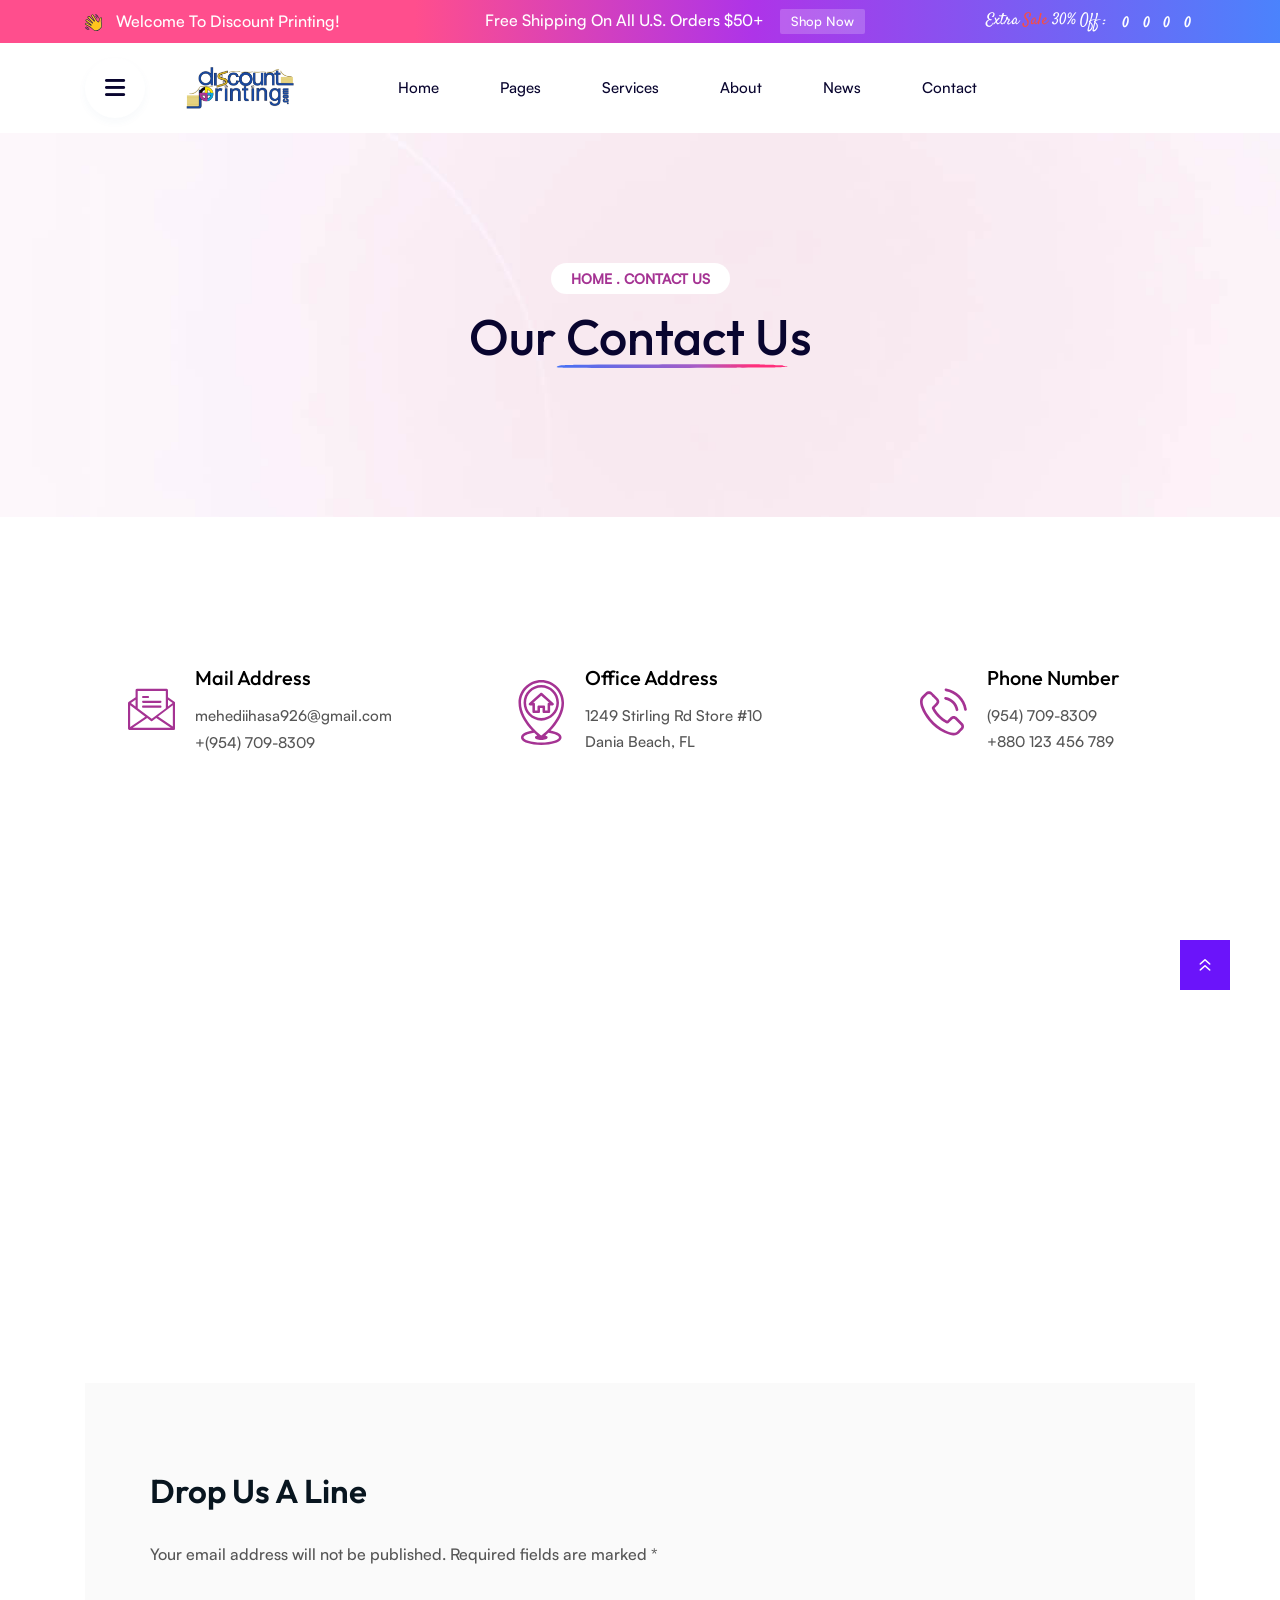
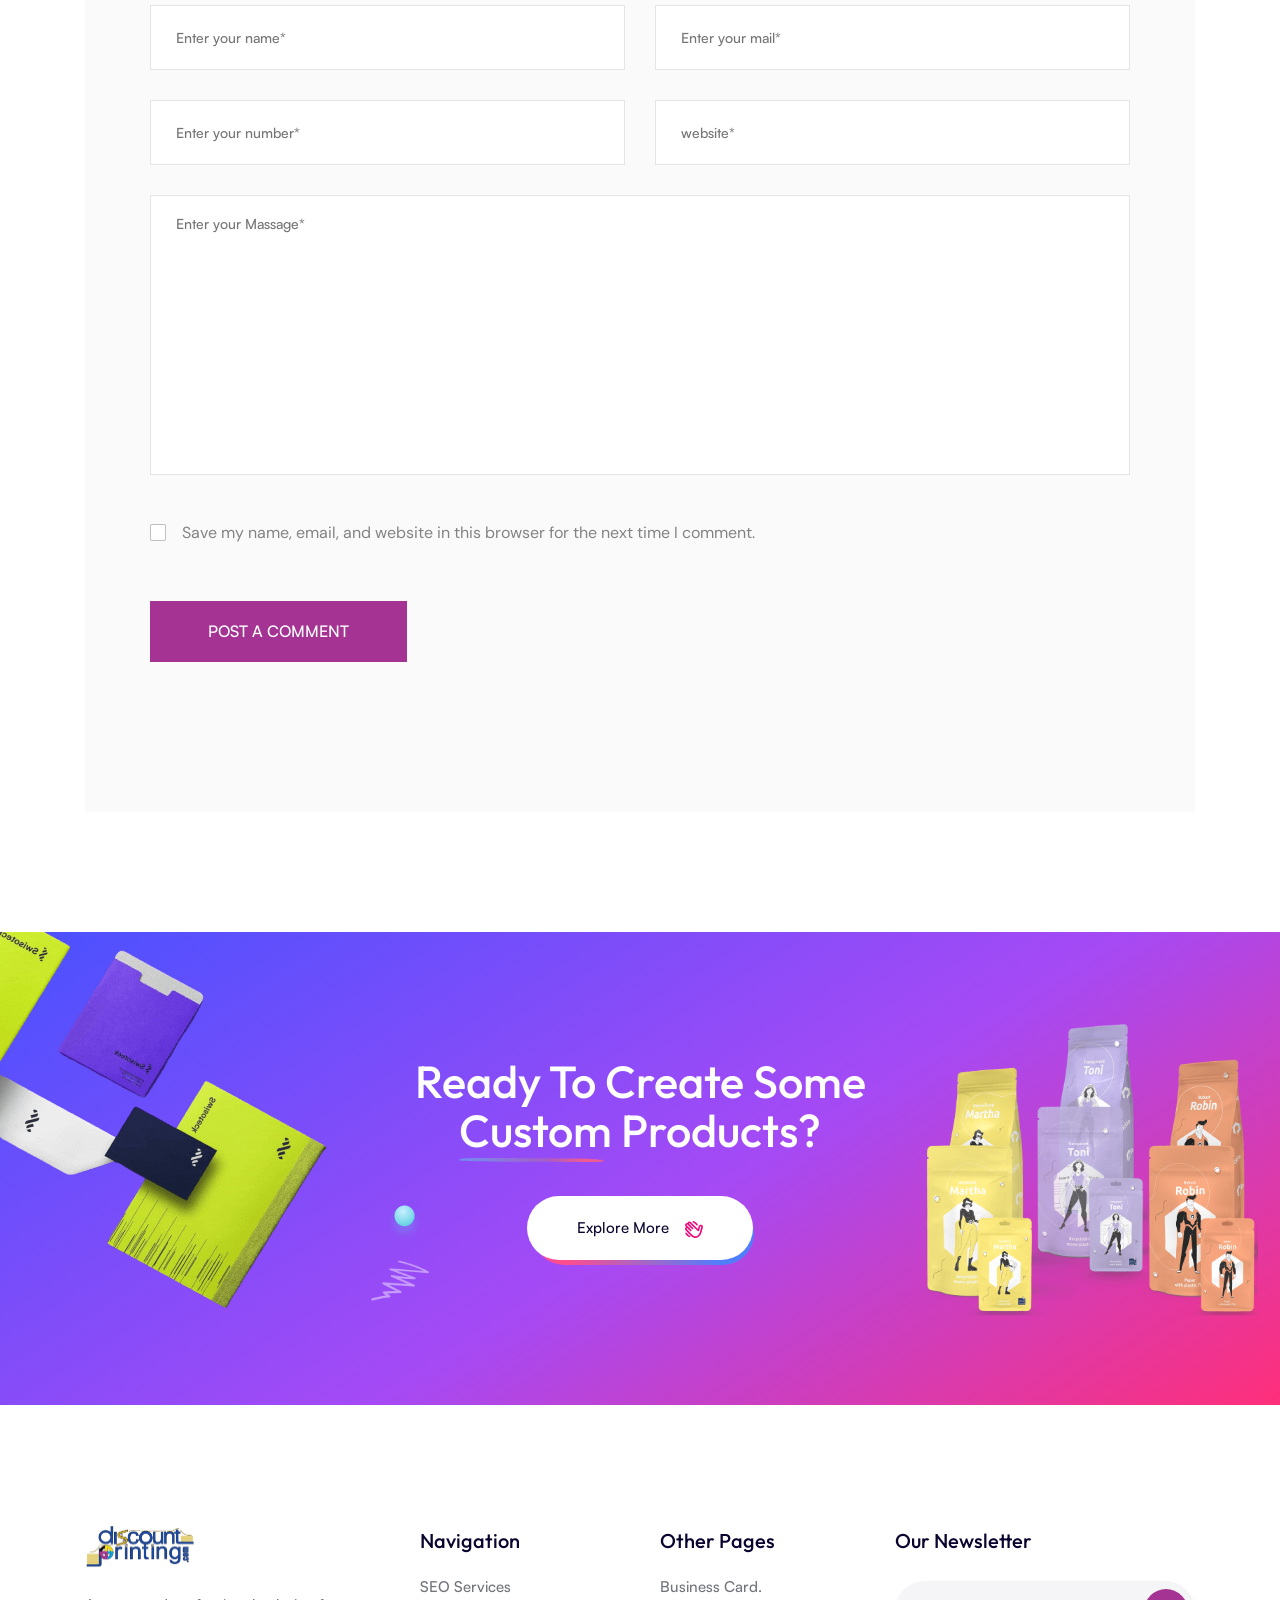
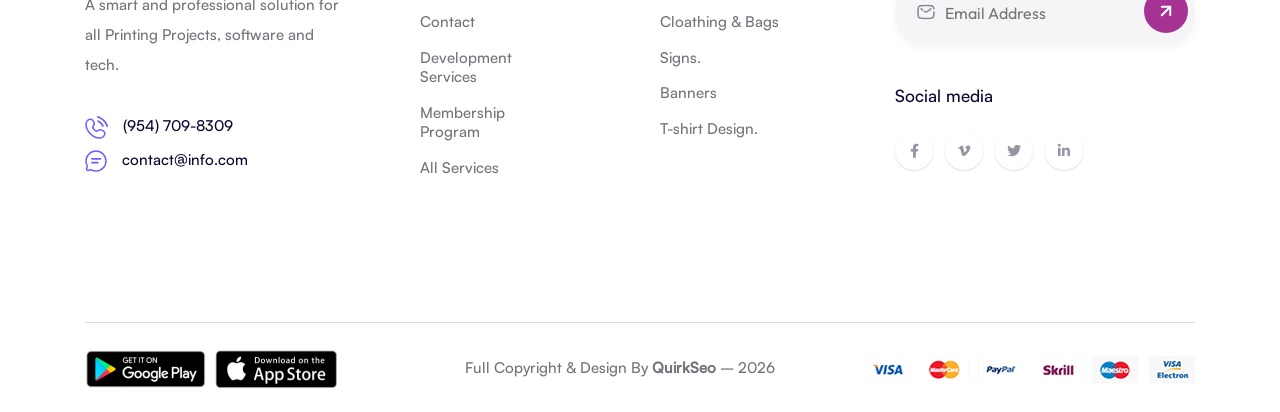
==== commit 3364b650: "Contact-us" ====
--- a/contact.html
+++ b/contact.html
@@ -111,7 +111,7 @@
     <header>
 
         <!-- tp-header-top-area-start -->
-        <div class="tp-header-top__area theme-bg tp-header-top__space">
+         <div class="tp-header-top__area theme-bg tp-header-top__space">
             <div class="container container-large">
                 <div class="row align-items-center">
                     <div class="col-xxl-4 col-xl-4 col-lg-6 col-md-6 col-sm-6">
@@ -155,13 +155,13 @@
                                     d="M11.9985 4.62131C11.8635 4.62131 11.7397 4.52006 11.7228 4.37944C11.5878 3.49069 11.0253 2.72006 10.2153 2.32631C10.0747 2.25881 10.0185 2.09006 10.086 1.94944C10.1535 1.80881 10.3222 1.75256 10.4628 1.82006C11.436 2.29819 12.1166 3.22069 12.2797 4.29506C12.3022 4.44694 12.1953 4.59319 12.0435 4.61569C12.0266 4.61569 12.0153 4.62131 11.9985 4.62131Z"
                                     fill="#04212F" />
                             </svg>
-                            <span>Welcome to our printing shop !</span>
+                            <span>Welcome to Discount Printing!</span>
                         </div>
                     </div>
                     <div class="col-xxl-4 col-xl-5 d-none d-xl-block">
                         <div class="tp-header-top__shop-box text-xl-start text-end">
                             <span>Free shipping on all U.S. orders $50+</span>
-                            <a href="#">Shop Now</a>
+                            <a href="https://discount-printing.net/">Shop Now</a>
                         </div>
                     </div>
                     <div class="col-xxl-4 col-xl-3 col-lg-6 col-md-6  col-sm-6 d-none d-sm-block">
@@ -195,7 +195,7 @@
                             </div>
                             <div class="tp-header__logo">
                                 <a href="index.html">
-                                    <img src="assets/img/logo/logo.png" alt="">
+                                    <img src="assets/img/logo/DPW.webp" alt="">
                                 </a>
                             </div>
                         </div>
@@ -205,98 +205,21 @@
                             <nav class="tp-main-menu-content">
                                 <ul>
                                     <li class="has-dropdown">
-                                        <a href="index.html">Home</a>
-                                        <div class="tp-submenu submenu has-homemenu">
-                                            <div class="row gx-6 row-cols-1 row-cols-md-2 row-cols-xl-5">
-                                               <div class="col homemenu">
-                                                  <div class="homemenu-thumb mb-15">
-                                                     <img src="assets/img/menu/home-1.jpg" alt="">
-                                                     <div class="homemenu-btn">
-                                                        <a class="tp-menu-btn" href="index.html">View Demo</a>
-                                                     </div>
-                                                  </div>
-                                                  <div class="homemenu-content text-center">
-                                                     <h4 class="homemenu-title">
-                                                        <a href="index.html">Home 01</a>
-                                                     </h4>
-                                                  </div>
-                                               </div>
-                                               <div class="col homemenu">
-                                                  <div class="homemenu-thumb mb-15">
-                                                     <img src="assets/img/menu/home-2.jpg" alt="">
-                                                     <div class="homemenu-btn">
-                                                        <a class="tp-menu-btn" href="index-2.html">View Demo</a>
-                                                     </div>
-                                                  </div>
-                                                  <div class="homemenu-content text-center">
-                                                     <h4 class="homemenu-title">
-                                                        <a href="index-2.html">Home 02</a>
-                                                     </h4>
-                                                  </div>
-                                               </div>
-                                               <div class="col homemenu">
-                                                  <div class="homemenu-thumb mb-15">
-                                                     <img src="assets/img/menu/home-3.jpg" alt="">
-                                                     <div class="homemenu-btn">
-                                                        <a class="tp-menu-btn" href="index-3.html">View Demo</a>
-                                                     </div>
-                                                  </div>
-                                                  <div class="homemenu-content text-center">
-                                                     <h4 class="homemenu-title">
-                                                        <a href="index-3.html">Home 03</a>
-                                                     </h4>
-                                                  </div>
-                                               </div>
-                                               <div class="col homemenu">
-                                                  <div class="homemenu-thumb mb-15">
-                                                     <img src="assets/img/menu/home-4.jpg" alt="">
-                                                     <div class="homemenu-btn">
-                                                        <a class="tp-menu-btn" href="index-4.html">View Demo</a>
-                                                     </div>
-                                                  </div>
-                                                  <div class="homemenu-content text-center">
-                                                     <h4 class="homemenu-title">
-                                                        <a href="index-4.html">Home 04</a>
-                                                     </h4>
-                                                  </div>
-                                               </div>
-                                               <div class="col homemenu">
-                                                  <div class="homemenu-thumb mb-15">
-                                                     <img src="assets/img/menu/home-5.jpg" alt="">
-                                                     <div class="homemenu-btn">
-                                                        <a class="tp-menu-btn" href="index-5.html">View Demo</a>
-                                                     </div>
-                                                  </div>
-                                                  <div class="homemenu-content text-center">
-                                                     <h4 class="homemenu-title">
-                                                        <a href="index-4.html">Home 05</a>
-                                                     </h4>
-                                                  </div>
-                                               </div>
-                                            </div>
-                                        </div>
+                                        <a href="index-2.html">Home</a>
                                     </li>
                                     <li class="has-dropdown">
                                         <a href="#">pages</a>
                                         <ul class="submenu tp-submenu">
-                                            <li><a href="team.html">Team</a></li>
                                             <li><a href="project.html">project</a></li>
-                                            <li><a href="project-details.html">project details</a></li>
-                                            <li><a href="shop.html">shop</a></li>
-                                            <li><a href="shop-details.html">shop details</a></li>
-                                            <li><a href="cart.html">cart</a></li>
-                                            <li><a href="checkout.html">checkout</a></li>
+                                            <!-- <li><a href="project-details.html">project details</a></li> -->
                                             <li><a href="faq.html">faq</a></li>
-                                            <li><a href="login.html">login</a></li>
-                                            <li><a href="register.html">register</a></li>
-                                            <li><a href="404.html">404</a></li>
                                         </ul>
                                     </li>
                                     <li class="has-dropdown">
                                         <a href="service.html">services</a>
                                         <ul class="submenu tp-submenu">
                                             <li><a href="service.html">service</a></li>
-                                            <li><a href="service-details.html">service details</a></li>
+                                            <!-- <li><a href="service-details.html">service details</a></li> -->
                                         </ul>
                                     </li>
                                     <li>
@@ -306,7 +229,7 @@
                                         <a href="blog.html">news</a>
                                         <ul class="submenu tp-submenu">
                                             <li><a href="blog.html">blog</a></li>
-                                            <li><a href="blog-details.html">blog details</a></li>
+                                            <!-- <li><a href="blog-details.html">blog details</a></li> -->
                                         </ul>
                                     </li>
                                     <li>
@@ -319,50 +242,12 @@
                     <div class="col-xl-2 col-lg-6 col-md-6 col-sm-6 col-6">
                         <div class="tp-header__right-box d-flex align-items-center justify-content-end">
                             <ul class="d-none d-sm-block">
-                                <li>
-                                    <div class="tp-header__icon-box">
-                                        <a href="login.html">
-                                            <span>
-                                                <svg width="22" height="20" viewBox="0 0 22 20" fill="none"
-                                                    xmlns="http://www.w3.org/2000/svg"
-                                                    xmlns:xlink="http://www.w3.org/1999/xlink">
-                                                    <rect width="22" height="19.8" fill="url(#pattern0)" />
-                                                    <defs>
-                                                        <pattern id="pattern0"
-                                                            patternContentUnits="objectBoundingBox" width="1"
-                                                            height="1">
-                                                            <use xlink:href="#image0_37_399"
-                                                                transform="matrix(0.00186012 0 0 0.00195312 0.0238095 0)" />
-                                                        </pattern>
-                                                        <image id="image0_37_399" width="512" height="512"
-                                                            xlink:href="[data-uri]" />
-                                                    </defs>
-                                                </svg>
-                                            </span>
-                                        </a>
-                                        <a href="#">
-                                            <span class="heart p-relative">
-                                                <i class="fa-light fa-heart"></i>
-                                                <b class="tp-header__icon-text">0</b>
-                                            </span>
-                                        </a>
-                                        <a href="cart.html">
-                                            <span class="cart p-relative">
-                                                <svg width="22" height="21" viewBox="0 0 22 21" fill="none"
-                                                    xmlns="http://www.w3.org/2000/svg">
-                                                    <path
-                                                        d="M21.0291 4.48689C20.908 4.3131 20.7132 4.20567 20.5016 4.19661L7.38131 3.63019C7.00487 3.61369 6.69029 3.90477 6.6742 4.28005C6.6582 4.65519 6.94835 4.97216 7.323 4.98827L19.555 5.5164L17.1499 13.0321H6.44709L4.51346 2.48719C4.47096 2.25608 4.31253 2.06327 4.09404 1.97742L0.927085 0.731306C0.578047 0.59444 0.184184 0.76615 0.0471052 1.11531C-0.0897364 1.46465 0.0816588 1.85937 0.430508 1.99666L3.24643 3.10463L5.21419 13.8346C5.2735 14.1572 5.55419 14.3915 5.88178 14.3915H6.2082L5.46283 16.4651C5.40045 16.6388 5.42615 16.8317 5.53232 16.9826C5.63835 17.1335 5.81078 17.2233 5.99486 17.2233H6.51766C6.19371 17.5844 5.99486 18.0599 5.99486 18.5827C5.99486 19.7072 6.90836 20.6218 8.03078 20.6218C9.1532 20.6218 10.0667 19.7072 10.0667 18.5827C10.0667 18.0599 9.86784 17.5844 9.54394 17.2233H13.9827C13.6587 17.5844 13.4599 18.0599 13.4599 18.5827C13.4599 19.7072 14.3731 20.6218 15.4958 20.6218C16.6185 20.6218 17.5317 19.7072 17.5317 18.5827C17.5317 18.0599 17.3329 17.5844 17.009 17.2233H17.6448C17.9572 17.2233 18.2104 16.9697 18.2104 16.657C18.2104 16.3441 17.9572 16.0905 17.6448 16.0905H6.79954L7.41023 14.3913H17.6448C17.9399 14.3913 18.201 14.2003 18.2909 13.9191L21.1186 5.08295C21.1835 4.88128 21.1502 4.66078 21.0291 4.48689ZM8.03083 19.4892C7.53179 19.4892 7.12595 19.0828 7.12595 18.583C7.12595 18.0832 7.53179 17.6767 8.03083 17.6767C8.52986 17.6767 8.93566 18.0832 8.93566 18.583C8.93566 19.0828 8.52986 19.4892 8.03083 19.4892ZM15.4958 19.4892C14.9967 19.4892 14.5909 19.0828 14.5909 18.583C14.5909 18.0832 14.9967 17.6767 15.4958 17.6767C15.9948 17.6767 16.4006 18.0832 16.4006 18.583C16.4006 19.0828 15.9948 19.4892 15.4958 19.4892Z"
-                                                        fill="#020626" />
-                                                </svg>
-                                                <b class="tp-header__icon-text">0</b>
-                                            </span>
-                                        </a>
-                                    </div>
-                                </li>
+
                                 <li>
                                     <div class="tp-header__chat-box d-none d-xxl-block">
                                         <a href="contact.html">
-                                            Let,s Talk
+                                            <strong>Let,s Talk</strong>
+                                            <button onclick="llamarAhora('+19547098309')">(954) 709-8309</button>
                                             <span>
                                                 <svg width="23" height="23" viewBox="0 0 23 23" fill="none"
                                                     xmlns="http://www.w3.org/2000/svg">
@@ -465,7 +350,7 @@
                                 <div class="tp-contact-4__text">
                                     <h6>Mail address</h6>
                                     <a href="mailto:mehediihasa926@gmail.com">mehediihasa926@gmail.com</a> <br>
-                                    <span>+998757478492</span>
+                                    <span>+(954) 709-8309</span>
                                 </div>
                              </div>
                         </div>
@@ -482,8 +367,8 @@
                                 </div>
                                 <div class="tp-contact-4__text">
                                     <h6>Office address</h6>
-                                    <a href="mailto:mehediihasa926@gmail.com">Head Office: 785 15h Street, <br>
-                                        Office 478Berlin, De 81566</a>
+                                    <a href="mailto:mehediihasa926@gmail.com">1249 Stirling Rd Store #10<br>
+                                        Dania Beach, FL</a>
                                 </div>
                              </div>
                         </div>
@@ -500,7 +385,7 @@
                                 </div>
                                 <div class="tp-contact-4__text">
                                     <h6>Phone Number</h6>
-                                    <a href="tel:+880123456789">+880 123 456 789 , 9987574 <br> +880 123 456 789 </a>
+                                    <a href="tel:+9547098309">(954) 709-8309 <br> +880 123 456 789 </a>
                                 </div>
                              </div>
                         </div>
@@ -510,7 +395,7 @@
                     <div class="row">
                         <div class="col-xl-12">
                             <div class="tp-contact-4__location">
-                                <iframe src="https://www.google.com/maps/embed?pb=!1m14!1m12!1m3!1d28606.396018363797!2d90.22989018761356!3d26.332991061735925!2m3!1f0!2f0!3f0!3m2!1i1024!2i768!4f13.1!5e0!3m2!1sbn!2sbd!4v1689664517247!5m2!1sbn!2sbd" width="600" height="450" style="border:0;" allowfullscreen="" loading="lazy" referrerpolicy="no-referrer-when-downgrade"></iframe>
+                               <iframe src="https://www.google.com/maps/embed?pb=!1m18!1m12!1m3!1d5069.42625699481!2d-80.14966629382141!3d26.045800802599096!2m3!1f0!2f0!3f0!3m2!1i1024!2i768!4f13.1!3m3!1m2!1s0x88d9aa18b5e37c49%3A0xe43af23b4557418b!2sDiscount%20Printing%20Co!5e0!3m2!1ses-419!2sus!4v1777053911039!5m2!1ses-419!2sus" width="600" height="450" style="border:0;" allowfullscreen="" loading="lazy" referrerpolicy="no-referrer-when-downgrade"></iframe>
                             </div>
                         </div>
                     </div>
@@ -647,13 +532,12 @@
                         <div class="tp-footer__widget footer-col-1">
                             <div class="tp-footer__logo">
                                 <a href="index.html">
-                                    <img src="assets/img/logo/logo.png" alt="">
+                                    <img src="assets/img/logo/DPW.webp" alt="">
                                 </a>
                             </div>
                             <div class="tp-footer__text">
                                 <p>A smart and professional solution
-                                    for all SaaS, software and tech
-                                    companies & digital agencies. </p>
+                                    for all Printing Projects, software and tech. </p>
                             </div>
                             <div class="tp-footer__contact-list">
                                 <div class="tp-footer__contact-item pb-10 d-flex about-items-center">
@@ -675,7 +559,7 @@
                                         </span>
                                     </div>
                                     <div class="tp-footer__text">
-                                        <a href="tel:+8060008899">+806 (000) 88 99</a>
+                                        <a href="tel:+9547098309">(954) 709-8309</a>
                                     </div>
                                 </div>
                                 <div class="tp-footer__contact-item d-flex about-items-center">
@@ -707,12 +591,11 @@
                             <h4 class="tp-footer__widget-title">Navigation</h4>
                             <div class="tp-footer__list">
                                 <ul>
-                                    <li><a href="#">Damo page</a></li>
-                                    <li><a href="#">About</a></li>
-                                    <li><a href="#">Pricing Plan</a></li>
-                                    <li><a href="#">Integrations</a></li>
-                                    <li><a href="#">Blog</a></li>
+                                    <li><a href="#">SEO Services</a></li>
                                     <li><a href="#">Contact</a></li>
+                                    <li><a href="#">Development Services</a></li>
+                                    <li><a href="#">Membership Program</a></li>
+                                    <li><a href="service.html">All Services</a></li>
                                 </ul>
                             </div>
                         </div>
@@ -722,12 +605,11 @@
                             <h4 class="tp-footer__widget-title">Other Pages</h4>
                             <div class="tp-footer__list">
                                 <ul>
-                                    <li><a href="#">Features</a></li>
-                                    <li><a href="#">Team Member</a></li>
-                                    <li><a href="#">Our Careers</a></li>
-                                    <li><a href="#">Login Here</a></li>
-                                    <li><a href="#">Register</a></li>
-                                    <li><a href="#">404 Not found</a></li>
+                                    <li><a href="#">Business Card.</a></li>
+                                    <li><a href="#">Cloathing & Bags</a></li>
+                                    <li><a href="#">Signs.</a></li>
+                                    <li><a href="#">Banners</a></li>
+                                    <li><a href="#">T-shirt Design.</a></li>
                                 </ul>
                             </div>
                         </div>
@@ -792,7 +674,8 @@
                         </div>
                         <div class="col-xl-4 col-lg-6 col-md-6 wow tpfadeUp" data-wow-duration=".9s" data-wow-delay=".3s">
                             <div class="tp-copyright__text-2 text-center text-xl-start">
-                                <a href="#">Full Copyright & Design By <strong>@Theme pure</strong> – 2023</a>
+                                 <a href="https://quirkcod.com/">Full Copyright & Design By <strong>QuirkSeo</strong> –
+                                    2026</a>
                             </div>
                         </div>
                         <div class="col-xl-4 d-none d-xl-block wow tpfadeUp" data-wow-duration=".9s" data-wow-delay=".3s">
